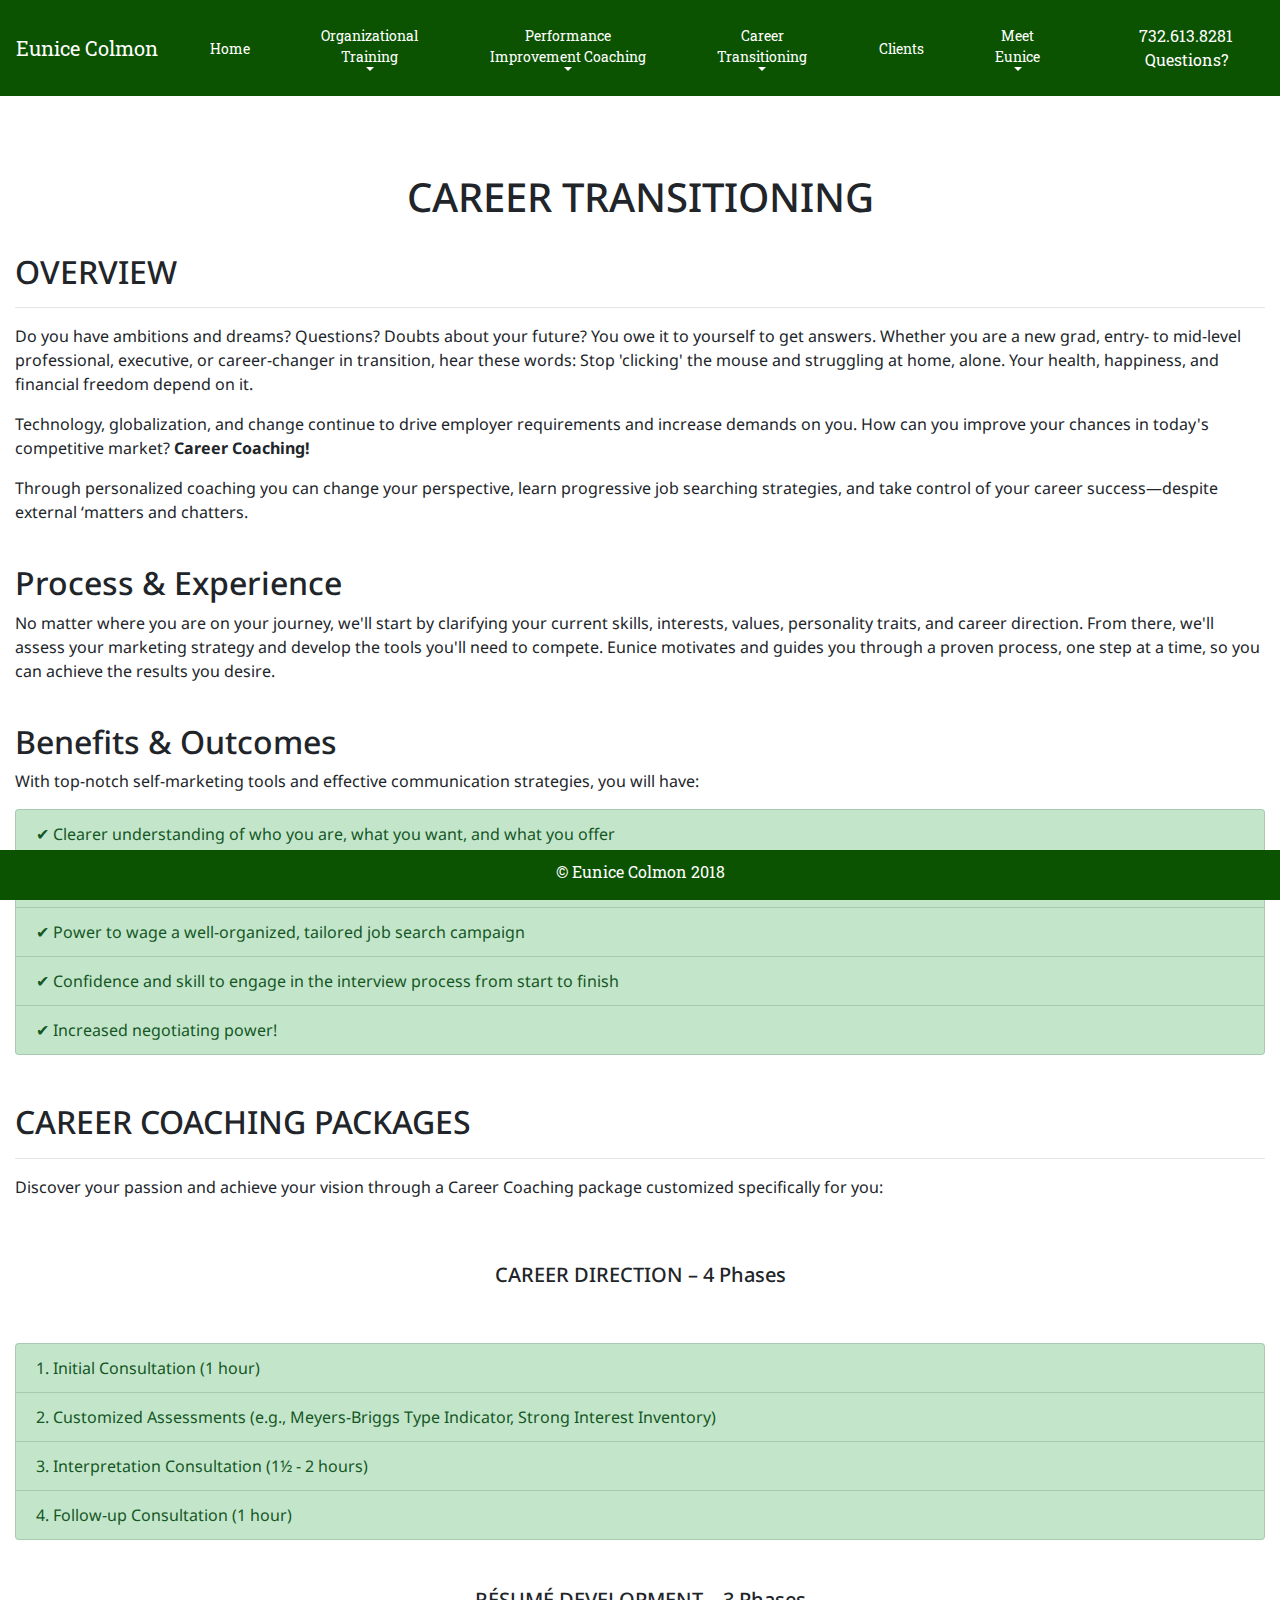
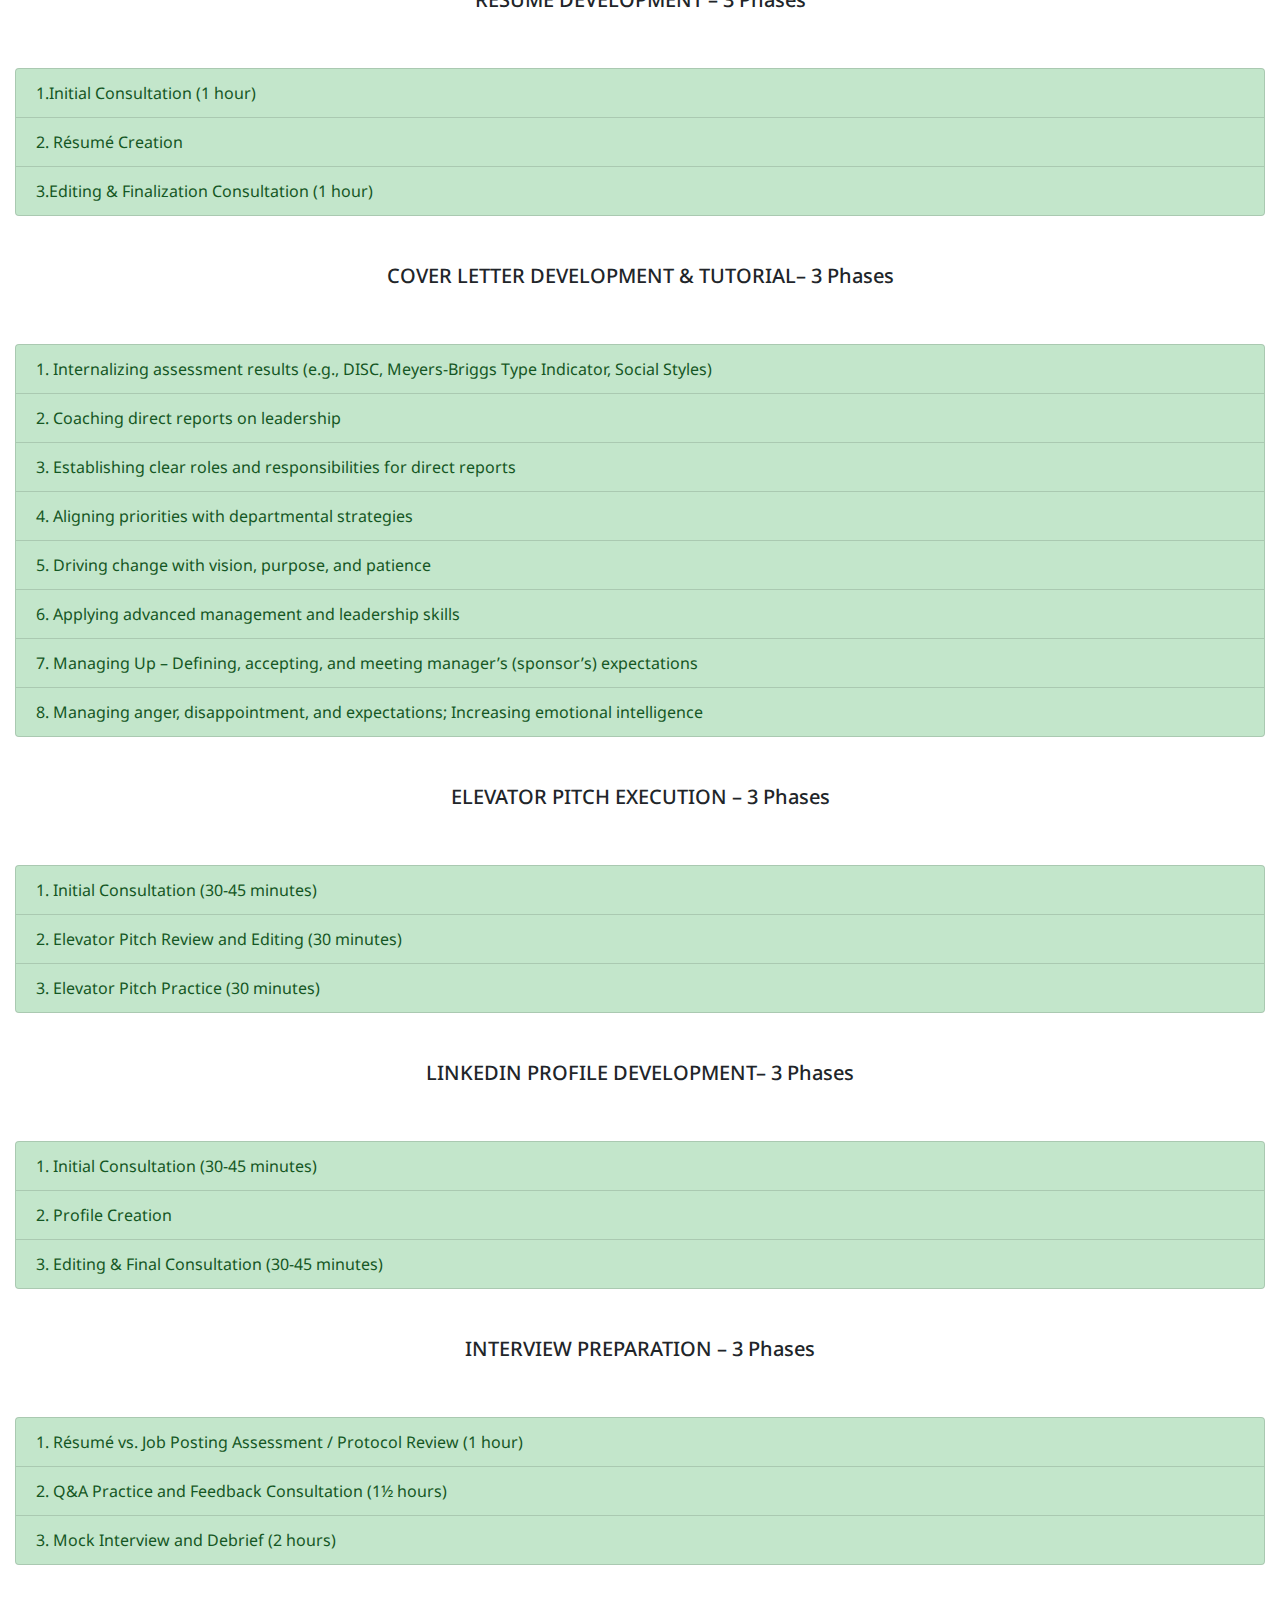
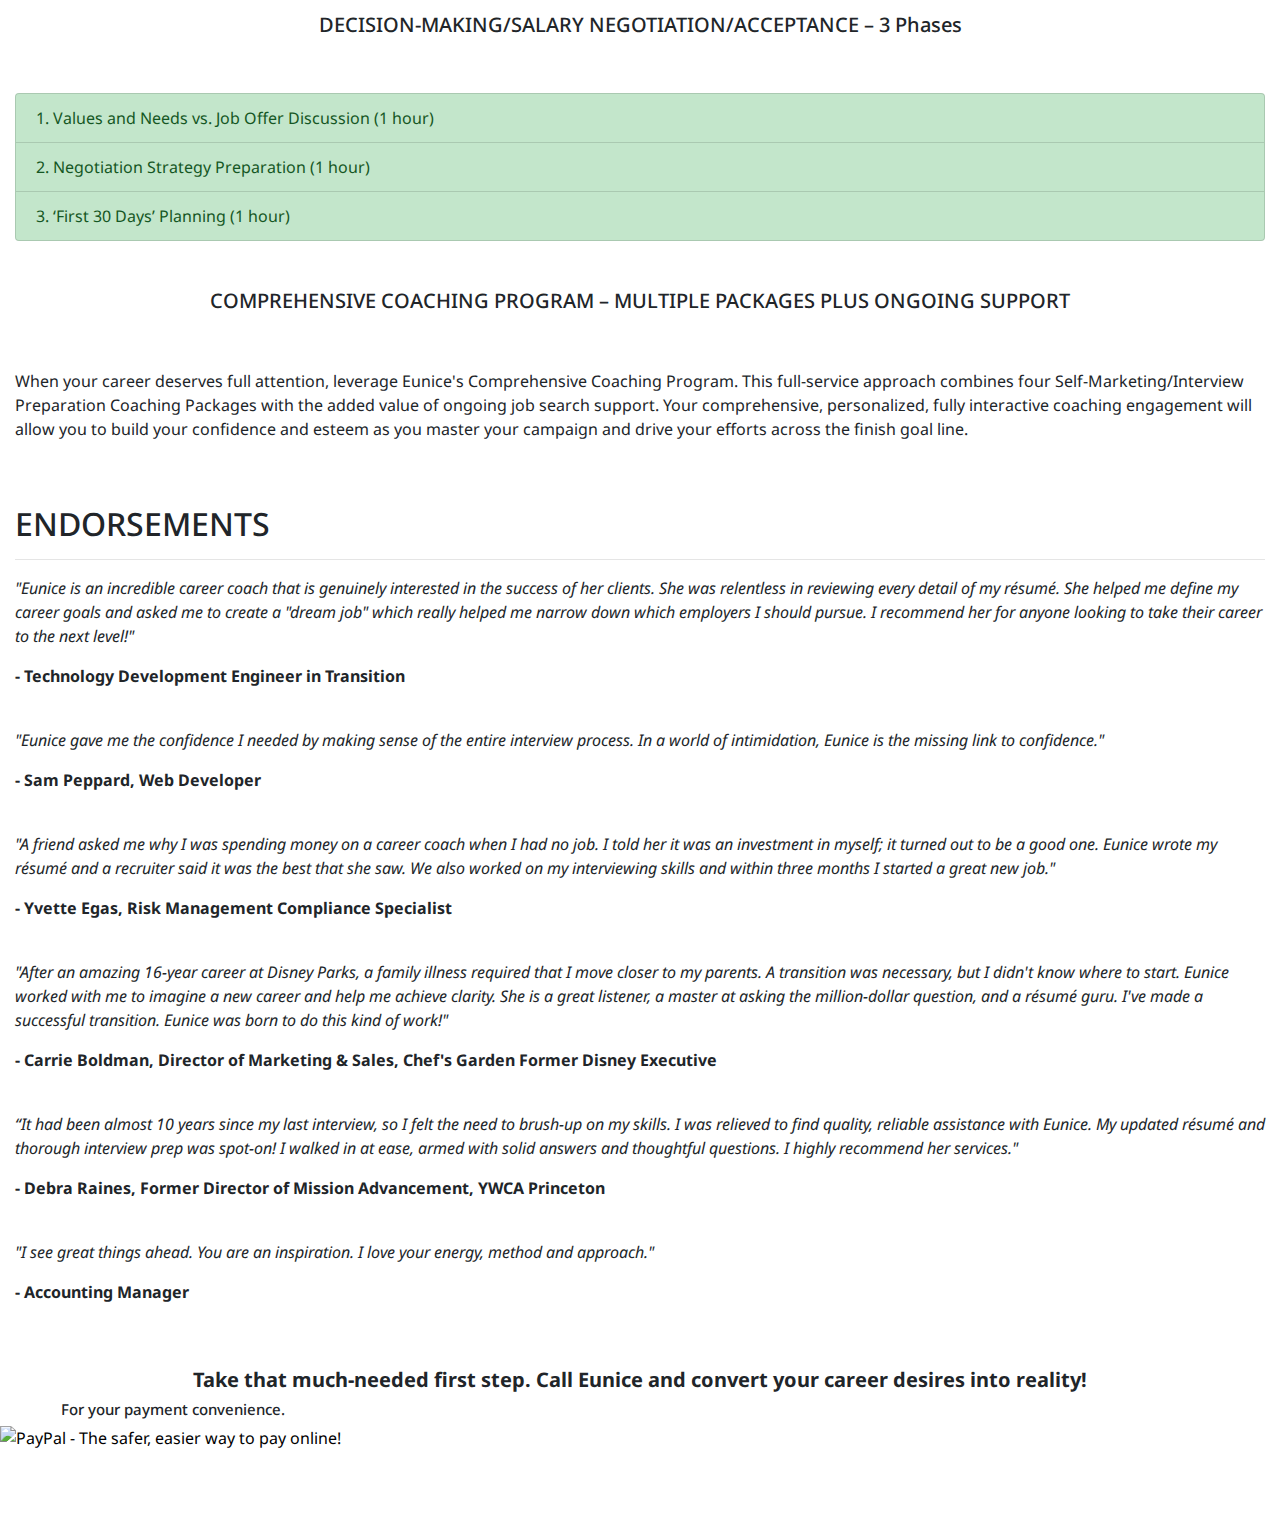
==== career.html @ 2664f17f "add files via upload" ====
<!DOCTYPE html>
<html>

<head>
    <meta charset="utf-8" />
    <meta http-equiv="X-UA-Compatible" content="IE=edge">
    <title>Eunice Colmon</title>
    <meta name="viewport" content="width=device-width, initial-scale=1">
    <link href="https://fonts.googleapis.com/css?family=Noto+Sans" rel="stylesheet">
    <link href="https://fonts.googleapis.com/css?family=Roboto+Slab" rel="stylesheet">
    <link rel="stylesheet" href="https://maxcdn.bootstrapcdn.com/bootstrap/4.0.0/css/bootstrap.min.css" integrity="sha384-Gn5384xqQ1aoWXA+058RXPxPg6fy4IWvTNh0E263XmFcJlSAwiGgFAW/dAiS6JXm"
        crossorigin="anonymous">
    <link rel="stylesheet" type="text/css" media="screen" href="styles/css/application.css" />
    <script src="https://ajax.googleapis.com/ajax/libs/jquery/1.12.4/jquery.min.js"></script>
    <script src="https://code.jquery.com/jquery-3.2.1.slim.min.js" integrity="sha384-KJ3o2DKtIkvYIK3UENzmM7KCkRr/rE9/Qpg6aAZGJwFDMVNA/GpGFF93hXpG5KkN"
        crossorigin="anonymous"></script>
    <script src="https://cdnjs.cloudflare.com/ajax/libs/popper.js/1.12.9/umd/popper.min.js" integrity="sha384-ApNbgh9B+Y1QKtv3Rn7W3mgPxhU9K/ScQsAP7hUibX39j7fakFPskvXusvfa0b4Q"
        crossorigin="anonymous"></script>
    <script src="https://maxcdn.bootstrapcdn.com/bootstrap/4.0.0/js/bootstrap.min.js" integrity="sha384-JZR6Spejh4U02d8jOt6vLEHfe/JQGiRRSQQxSfFWpi1MquVdAyjUar5+76PVCmYl"
        crossorigin="anonymous"></script>
</head>

<body>
    <header>
        <div class="navigation">
            <nav class="navbar navbar-expand-sm">
                <!-- Brand -->
                <a class="navbar-brand" href="index.html">Eunice Colmon</a>
            
                <!-- Links -->
                <ul class="navbar-nav">
                    <li class="nav-item">
                        <a class="nav-link" href="index.html">Home</a>
                    </li>
                    <li class="nav-item dropdown">
                        <a class="nav-link dropdown-toggle" href="#" id="navbardrop" data-toggle="dropdown">
                            Organizational
                            <br>Training
                        </a>
                        <div class="dropdown-menu">
                            <a class="dropdown-item" href="training.html#overview">Overview</a>
                            <a class="dropdown-item" href="training.html#workshops">Workshops</a>
                            <a class="dropdown-item" href="training.html#endorsements">Endorsements</a>
                        </div>
                    </li>
            
                    <!-- Dropdown -->
                    <li class="nav-item dropdown">
                        <a class="nav-link dropdown-toggle" href="#" id="navbardrop" data-toggle="dropdown">
                            Performance
                            <br>Improvement Coaching
                        </a>
                        <div class="dropdown-menu">
                            <a class="dropdown-item" href="coaching.html#overview">Overview</a>
                            <a class="dropdown-item" href="coaching.html#programs">Programs</a>
                            <a class="dropdown-item" href="coaching.html#endorsements">Endorsements</a>
                        </div>
                    </li>
                    <li class="nav-item dropdown">
                        <a class="nav-link dropdown-toggle" href="#" id="navbardrop" data-toggle="dropdown">
                            Career
                            <br>Transitioning
                        </a>
                        <div class="dropdown-menu">
                            <a class="dropdown-item" href="career.html#overview">Overview</a>
                            <a class="dropdown-item" href="career.html#packages">Packages</a>
                            <a class="dropdown-item" href="career.html#endorsements">Endorsements</a>
                        </div>
                    </li>
                    <li class="nav-item">
                        <a class="nav-link" href="clients.html#overview">Clients</a>
                    </li>
                    <li class="nav-item dropdown">
                        <a class="nav-link dropdown-toggle" href="#" id="navbardrop" data-toggle="dropdown">
                            Meet
                            <br>Eunice
                        </a>
                        <div class="dropdown-menu">
                            <a class="dropdown-item" href="eunice.html#overview">Vision</a>
                            <a class="dropdown-item" href="eunice.html#mission">Mission</a>
                            <a class="dropdown-item" href="eunice.html#bio">Bio</a>
                        </div>
                    </li>
                </ul>
            </nav>
            <div class="header-contact">
                <a href="tel:732.613.8281">732.613.8281</a>
                <a href="mailto:inspire@eunicecolmon.com">Questions?</a>
            </div>
        </div>
    </header>
    <div class="content content--small-margin">
        <div class="container">
            <div class="row">
                <div class="col-sm-12">
                    <div id="overview"></div>
                    <br>
                    <br>
                    <h1 class="text-center">CAREER TRANSITIONING</h1>
                    <br>
                    <h2>OVERVIEW</h2>
                    <hr>
                    <p>Do you have ambitions and dreams? Questions? Doubts about your future? You owe it to yourself to get answers. Whether you
                    are a new grad, entry- to mid-level professional, executive, or career-changer in transition, hear these words: Stop 'clicking'
                    the mouse and struggling at home, alone. Your health, happiness, and financial freedom depend on it.</p>
                    <p>Technology, globalization, and change continue to drive employer requirements and increase demands on you. How can you improve
                    your chances in today's competitive market? <strong>Career Coaching!</strong></p>
                    <p>Through personalized coaching you can change your perspective, learn progressive job searching strategies, and take control
                    of your career success—despite external ‘matters and chatters.</p>
                    <br>
                    <h2>Process & Experience</h2>
                    <p>No matter where you are on your journey, we'll start by clarifying your current skills, interests, values, personality traits,
                    and career direction. From there, we'll assess your marketing strategy and develop the tools you'll need to compete. Eunice motivates and guides you through a proven process, one step at a time, so you can achieve the results you desire.</p>
                    <br>
                    <h2>Benefits & Outcomes</h2>
                    <p>With top-notch self-marketing tools and effective communication strategies, you will have:</p>
                    <ul class="list-group">
                        <li class="list-group-item list-group-item-success">&#10004; Clearer understanding of who you are, what you want, and what you offer</li>
                        <li class="list-group-item list-group-item-success">&#10004; Ability to distinguish yourself from other candidates</li>
                        <li class="list-group-item list-group-item-success">&#10004; Power to wage a well-organized, tailored job search campaign</li>
                        <li class="list-group-item list-group-item-success">&#10004; Confidence and skill to engage in the interview process from start to finish</li>
                        <li class="list-group-item list-group-item-success">&#10004; Increased negotiating power!</li>
                    </ul>
                    <br>
                    <br>
                    <h2 id="packages">CAREER COACHING PACKAGES</h2>
                    <hr>
                    <p>Discover your passion and achieve your vision through a Career Coaching package customized specifically for you:</p>
                    <br>
                    <br>
                    <h5 class="text-center">
                        CAREER DIRECTION – 4 Phases
                    </h5>
                    <br>
                    <br>
                    <ol class="list-group">
                        <li class="list-group-item  list-group-item-success">1. Initial Consultation (1 hour)</li>
                        <li class="list-group-item  list-group-item-success">2. Customized Assessments (e.g., Meyers-Briggs Type Indicator, Strong Interest Inventory)</li>
                        <li class="list-group-item  list-group-item-success">3. Interpretation Consultation (1½ - 2 hours)</li>
                        <li class="list-group-item  list-group-item-success">4. Follow-up Consultation (1 hour)</li>
                    </ol>
                    <br>
                    <br>

                    <h5 class="text-center">
                        RÉSUMÉ DEVELOPMENT – 3 Phases
                    </h5>
                    <br>
                    <br>
                    <ol class="list-group">
                        <li class="list-group-item  list-group-item-success">1.Initial Consultation (1 hour)</li>
                        <li class="list-group-item  list-group-item-success">2. Résumé Creation</li>
                        <li class="list-group-item  list-group-item-success">3.Editing & Finalization Consultation (1 hour)</li>
                    </ol>
                    <br>
                    <br>
                    <h5 class="text-center">
                        COVER LETTER DEVELOPMENT & TUTORIAL– 3 Phases
                    </h5>
                    <br>
                    <br>
                    <ol class="list-group">
                        <li class="list-group-item  list-group-item-success">1. Internalizing assessment results (e.g., DISC, Meyers-Briggs Type Indicator, Social Styles)</li>
                        <li class="list-group-item  list-group-item-success">2. Coaching direct reports on leadership</li>
                        <li class="list-group-item  list-group-item-success">3. Establishing clear roles and responsibilities for direct reports</li>
                        <li class="list-group-item  list-group-item-success">4. Aligning priorities with departmental strategies</li>
                        <li class="list-group-item  list-group-item-success">5. Driving change with vision, purpose, and patience</li>
                        <li class="list-group-item  list-group-item-success">6. Applying advanced management and leadership skills</li>
                        <li class="list-group-item  list-group-item-success">7. Managing Up – Defining, accepting, and meeting manager’s (sponsor’s) expectations</li>
                        <li class="list-group-item  list-group-item-success">8. Managing anger, disappointment, and expectations; Increasing emotional intelligence</li>
                    </ol>
                    <br>
                    <br>
                    <h5 class="text-center">
                        ELEVATOR PITCH EXECUTION – 3 Phases
                    </h5>
                    <br>
                    <br>
                    <ol class="list-group">
                        <li class="list-group-item  list-group-item-success">1. Initial Consultation (30-45 minutes)</li>
                        <li class="list-group-item  list-group-item-success">2. Elevator Pitch Review and Editing (30 minutes)</li>
                        <li class="list-group-item  list-group-item-success">3. Elevator Pitch Practice (30 minutes)</li>
                    </ol>
                    <br>
                    <br>
                    <h5 class="text-center">
                        LINKEDIN PROFILE DEVELOPMENT– 3 Phases
                    </h5>
                    <br>
                    <br>
                    <ol class="list-group">
                        <li class="list-group-item  list-group-item-success">1. Initial Consultation (30-45 minutes)</li>
                        <li class="list-group-item  list-group-item-success">2. Profile Creation</li>
                        <li class="list-group-item  list-group-item-success">3. Editing & Final Consultation (30-45 minutes)</li>
                    </ol>
                    <br>
                    <br>
                    <h5 class="text-center">
                        INTERVIEW PREPARATION – 3 Phases
                    </h5>
                    <br>
                    <br>
                    <ol class="list-group">
                        <li class="list-group-item  list-group-item-success">1. Résumé vs. Job Posting Assessment / Protocol Review (1 hour)</li>
                        <li class="list-group-item  list-group-item-success">2. Q&A Practice and Feedback Consultation (1½ hours)</li>
                        <li class="list-group-item  list-group-item-success">3. Mock Interview and Debrief (2 hours)</li>
                    </ol>
                    <br>
                    <br>
                    <h5 class="text-center">
                        DECISION-MAKING/SALARY NEGOTIATION/ACCEPTANCE – 3 Phases
                    </h5>
                    <br>
                    <br>
                    <ol class="list-group">
                        <li class="list-group-item  list-group-item-success">1. Values and Needs vs. Job Offer Discussion (1 hour)</li>
                        <li class="list-group-item  list-group-item-success">2. Negotiation Strategy Preparation (1 hour)</li>
                        <li class="list-group-item  list-group-item-success">3. ‘First 30 Days’ Planning (1 hour)</li>
                    </ol>
                    <br>
                    <br>
                    <h5 class="text-center">
                        COMPREHENSIVE COACHING PROGRAM – MULTIPLE PACKAGES PLUS ONGOING SUPPORT
                    </h5>
                    <br>
                    <br>
                    <p>When your career deserves full attention, leverage Eunice's Comprehensive Coaching Program. This full-service approach combines
                    four Self-Marketing/Interview Preparation Coaching Packages with the added value of ongoing job search support. Your comprehensive, personalized, fully interactive coaching engagement will allow you to build your confidence and esteem as you
                    master your campaign and drive your efforts across the finish goal line.</p>
                    <br>
                    <br>

                    <h2 id="endorsements">ENDORSEMENTS</h2>
                    <hr>

                    <p>
                        <em>"Eunice is an incredible career coach that is genuinely interested in the success of her clients. She was relentless in reviewing
                        every detail of my résumé. She helped me define my career goals and asked me to create a "dream job" which really helped
                        me narrow down which employers I should pursue. I recommend her for anyone looking to take their career to the next level!"</em>
                    </p>
                    <p>
                        <strong>- Technology Development Engineer in Transition</strong>
                    </p>
                    <br>

                    <p>
                        <em>"Eunice gave me the confidence I needed by making sense of the entire interview process. In a world of intimidation, Eunice
                        is the missing link to confidence."</em>
                    </p>
                    <p>
                        <strong>- Sam Peppard, Web Developer</strong>
                    </p>
                    <br>

                    <p>
                        <em>"A friend asked me why I was spending money on a career coach when I had no job. I told her it was an investment in myself;
                        it turned out to be a good one. Eunice wrote my résumé and a recruiter said it was the best that she saw. We also worked
                        on my interviewing skills and within three months I started a great new job."</em>
                    </p>
                    <p>
                        <strong>- Yvette Egas, Risk Management Compliance Specialist</strong>
                    </p>
                    <br>

                    <p>
                        <em>"After an amazing 16-year career at Disney Parks, a family illness required that I move closer to my parents. A transition
                        was necessary, but I didn't know where to start. Eunice worked with me to imagine a new career and help me achieve clarity.
                        She is a great listener, a master at asking the million-dollar question, and a résumé guru. I've made a successful transition.
                        Eunice was born to do this kind of work!"</em>
                    </p>
                    <p>
                        <strong>- Carrie Boldman, Director of Marketing & Sales, Chef's Garden Former Disney Executive</strong>
                    </p>
                    <br>

                    <p>
                        <em>“It had been almost 10 years since my last interview, so I felt the need to brush-up on my skills. I was relieved to find
                        quality, reliable assistance with Eunice. My updated résumé and thorough interview prep was spot-on! I walked in at ease,
                        armed with solid answers and thoughtful questions. I highly recommend her services."</em>
                    </p>
                    <p>
                        <strong>- Debra Raines, Former Director of Mission Advancement, YWCA Princeton</strong>
                    </p>
                    <br>

                    <p>
                        <em>"I see great things ahead. You are an inspiration. I love your energy, method and approach."</em>
                    </p>
                    <p>
                        <strong>- Accounting Manager</strong>
                    </p>
                    <br>
                    <br>
                    <h5 class="text-center"><strong>Take that much-needed first step. Call Eunice and convert your career desires into reality!</strong></h5>
                </div>
                <div class="pay_drop" align="center">
                    <h1 style="font-size:15px;">For your payment convenience.</h1>
                    <div class="paypal" align="center">
                        <form action="https://www.paypal.com/cgi-bin/webscr" method="post" target="_top">
                            <input type="hidden" name="cmd" value="_s-xclick">
                            <input type="hidden" name="hosted_button_id" value="W3XCDJLEFFMPN">
                            <input type="image" src="https://www.paypalobjects.com/en_US/i/btn/btn_buynowCC_LG.gif" border="0" name="submit" alt="PayPal - The safer, easier way to pay online!">
                            <img alt="" border="0" src="https://www.paypalobjects.com/en_US/i/scr/pixel.gif" width="1" height="1">
                        </form>
                    </div>
                </div>
            </div>
        </div>
    </div>
    <footer>
        <p>&copy; Eunice Colmon 2018</p>
    </footer>
</body>

</html>
---- styles/css/application.css ----
body {
  box-sizing: border-box;
  font-family: 'Noto Sans', sans-serif; }

ul {
  list-style-type: none;
  padding: 0; }

.list-group-item--custom {
  list-style: disc;
  margin-left: 20px; }

.content {
  width: 100%;
  margin: 80px auto 80px; }
  @media screen and (min-width: 575px) {
    .content--small-margin {
      margin-top: 165px; } }
  @media screen and (min-width: 769px) {
    .content--small-margin {
      margin-top: 125px; } }

.row {
  -webkit-justify-content: space-between;
  justify-content: space-between; }

@media screen and (min-width: 1200px) {
  .container {
    max-width: 1440px; } }

.card {
  padding: 20px;
  color: #fff; }
  .card .card-title {
    font-size: 21px;
    text-align: center; }

header {
  position: none;
  top: 0;
  width: 100%;
  background-color: #0b5300;
  z-index: 1000; }
  header a {
    color: #fff; }
  header .nav-pills > li > a {
    border-radius: 0; }
  @media screen and (min-width: 576px) {
    header {
      position: fixed; } }

.navigation {
  max-width: 1440px;
  display: flex;
  display: -webkit-flex;
  -webkit-flex-direction: column;
  flex-direction: column;
  justify-content: space-between;
  -webkit-justify-content: space-between;
  margin: 0 auto;
  color: #fff;
  text-align: center; }
  @media screen and (min-width: 576px) {
    .navigation {
      -webkit-flex-direction: row;
      flex-direction: row; } }

.navbar {
  -webkit-flex-direction: column;
  flex-direction: column;
  width: 100%;
  font-family: 'Roboto Slab', serif; }
  .navbar ul {
    -webkit-padding-start: 0; }
  .navbar a:hover, .navbar a:active {
    color: #fff; }
  .navbar .navbar-nav {
    width: 100%; }
  .navbar .nav-item {
    display: flex;
    display: -webkit-flex;
    justify-content: center;
    -webkit-justify-content: center;
    flex-direction: column;
    -webkit-flex-direction: column;
    text-align: center; }
  @media screen and (min-width: 769px) {
    .navbar {
      -webkit-flex-direction: row;
      flex-direction: row;
      font-size: 14px; } }

@media screen and (min-width: 576px) {
  .navbar-expand-sm .navbar-nav {
    justify-content: space-around;
    -webkit-justify-content: space-around; } }

.navbar-brand {
  margin-right: 0;
  font-family: 'Roboto Slab', serif; }
  @media screen and (min-width: 769px) {
    .navbar-brand {
      margin-right: 1rem; } }

a.dropdown-item:hover {
  color: #333; }

.dropdown-toggle::after {
  display: block;
  margin: 0 auto; }

.header-contact {
  margin: 24px 0;
  font-size: 16px;
  font-family: 'Roboto Slab', serif; }
  .header-contact a {
    padding: 0 10px; }
    .header-contact a:hover {
      color: #fff; }

.slider {
  margin-top: 0; }
  .slider .carousel-caption h3 {
    font-size: 40px;
    font-family: 'Roboto Slab', serif;
    color: #fff;
    text-shadow: 2px 2px #000; }
  .slider .carousel-caption p {
    text-shadow: 2px 2px #000; }
  .slider .carousel-item img {
    width: 100%; }
  .slider .slider-image {
    display: none; }
  @media screen and (min-width: 576px) {
    .slider {
      margin-top: 40px; }
      .slider .carousel-caption h3 {
        font-size: 80px; } }
  @media screen and (min-width: 768px) {
    .slider .slider-image {
      display: block; }
    .slider .slider-image-mobile {
      display: none; } }

footer {
  position: fixed;
  bottom: 0;
  width: 100%;
  height: 50px;
  text-align: center;
  font-family: 'Roboto Slab', serif;
  background-color: #0b5300;
  color: #fff; }
  footer p {
    margin: 0;
    padding: 10px 0; }

/*# sourceMappingURL=application.css.map */
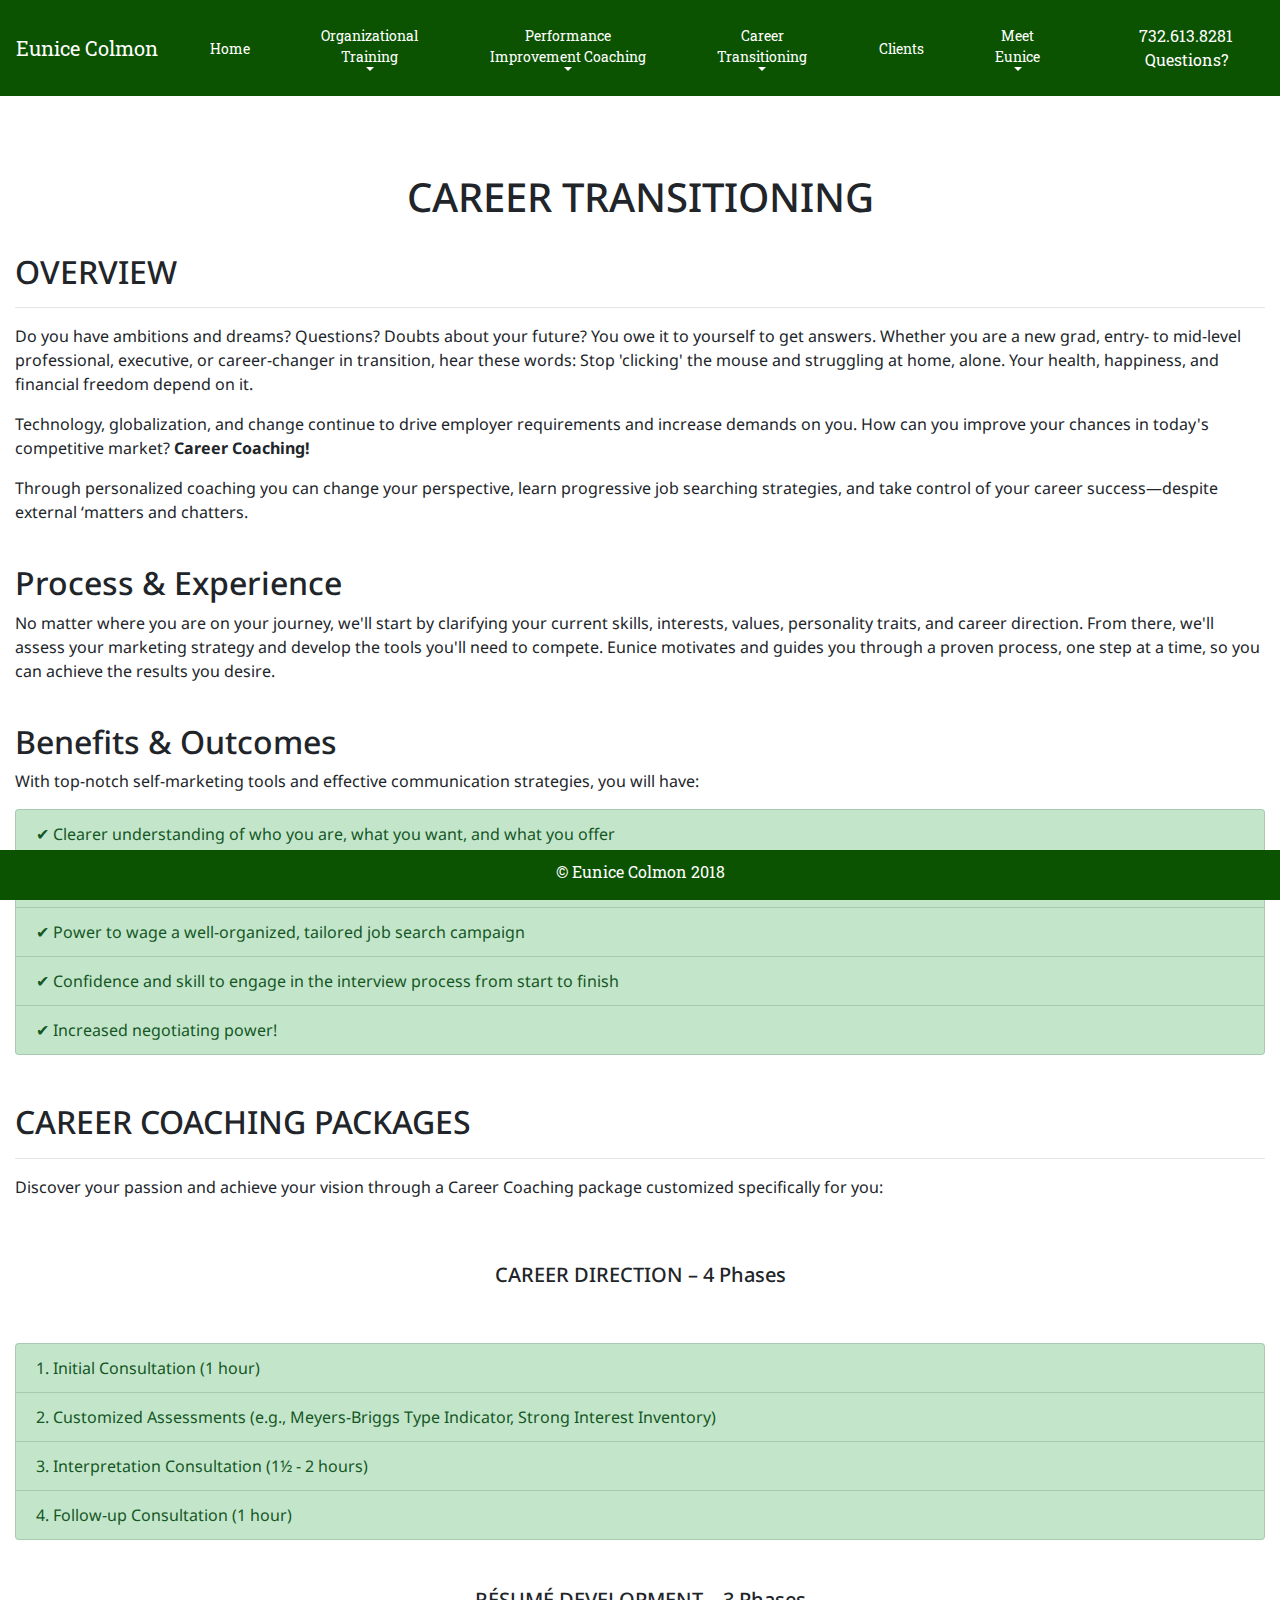
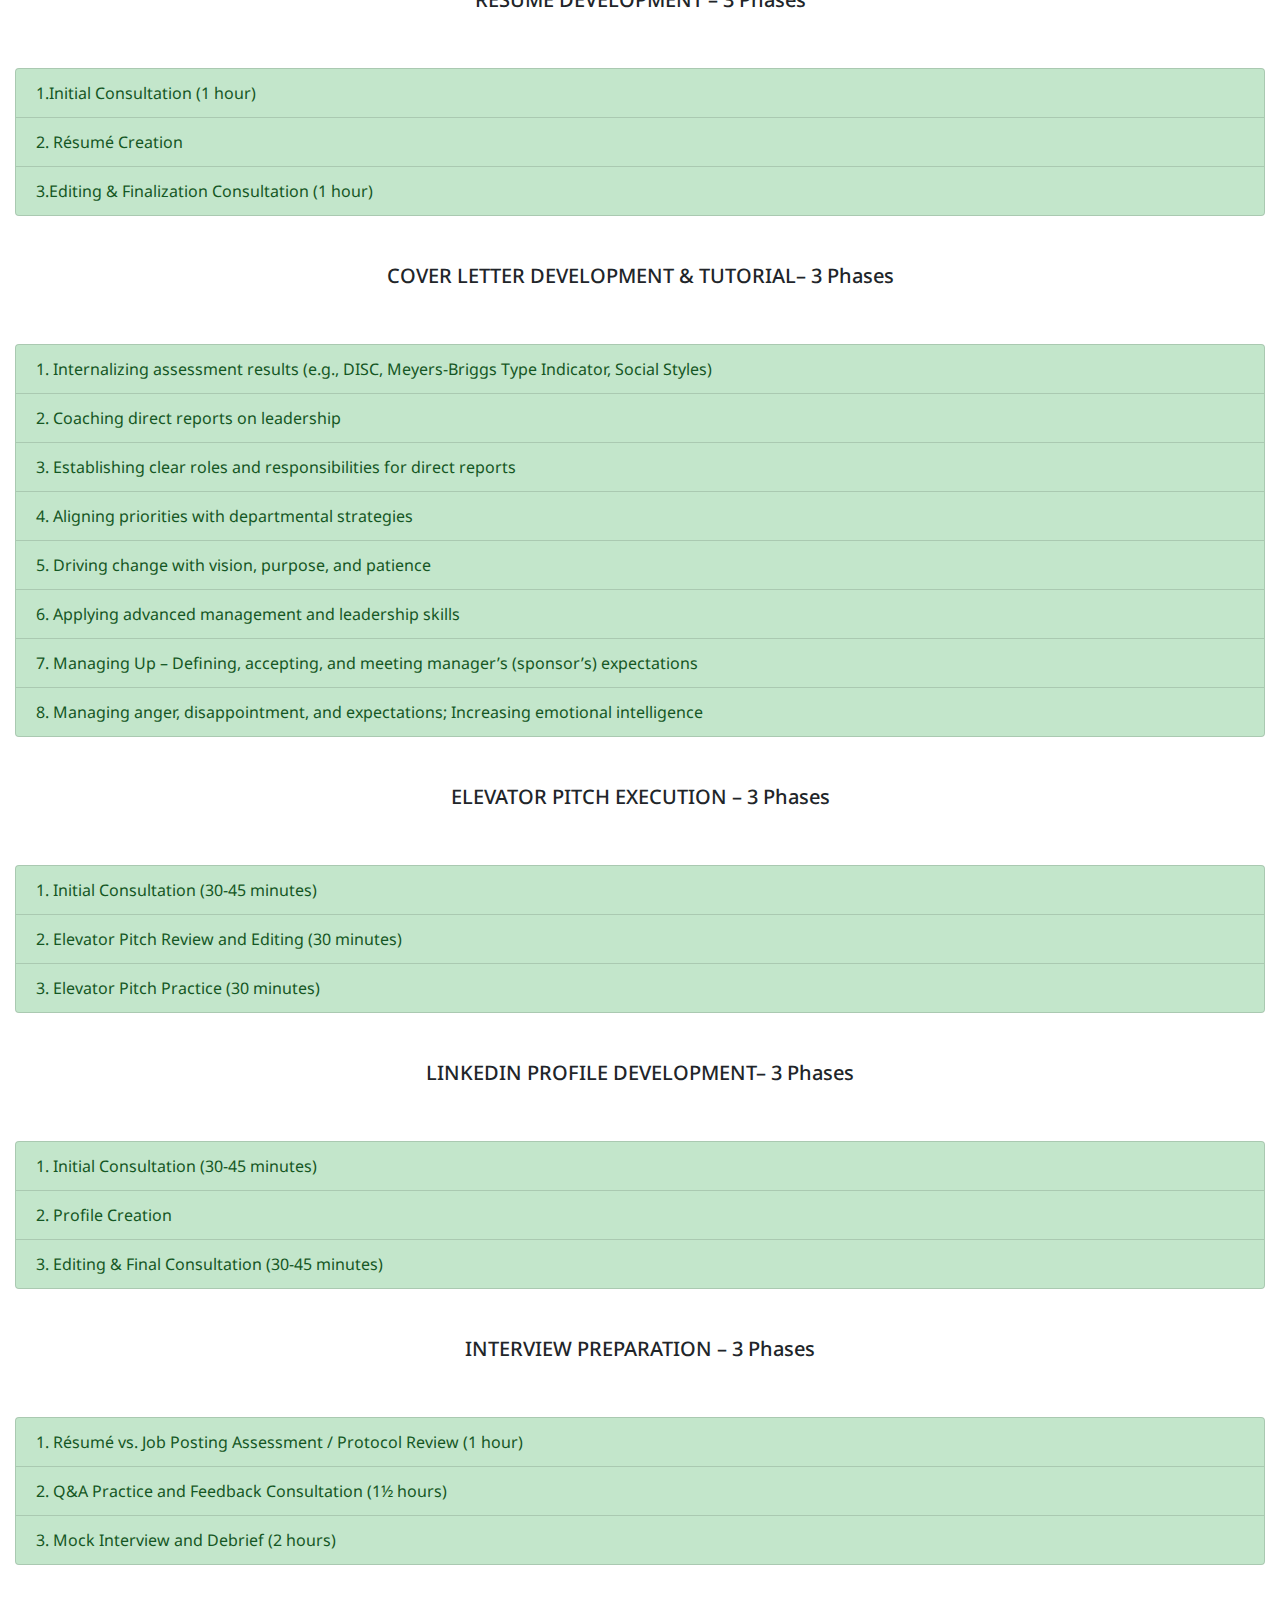
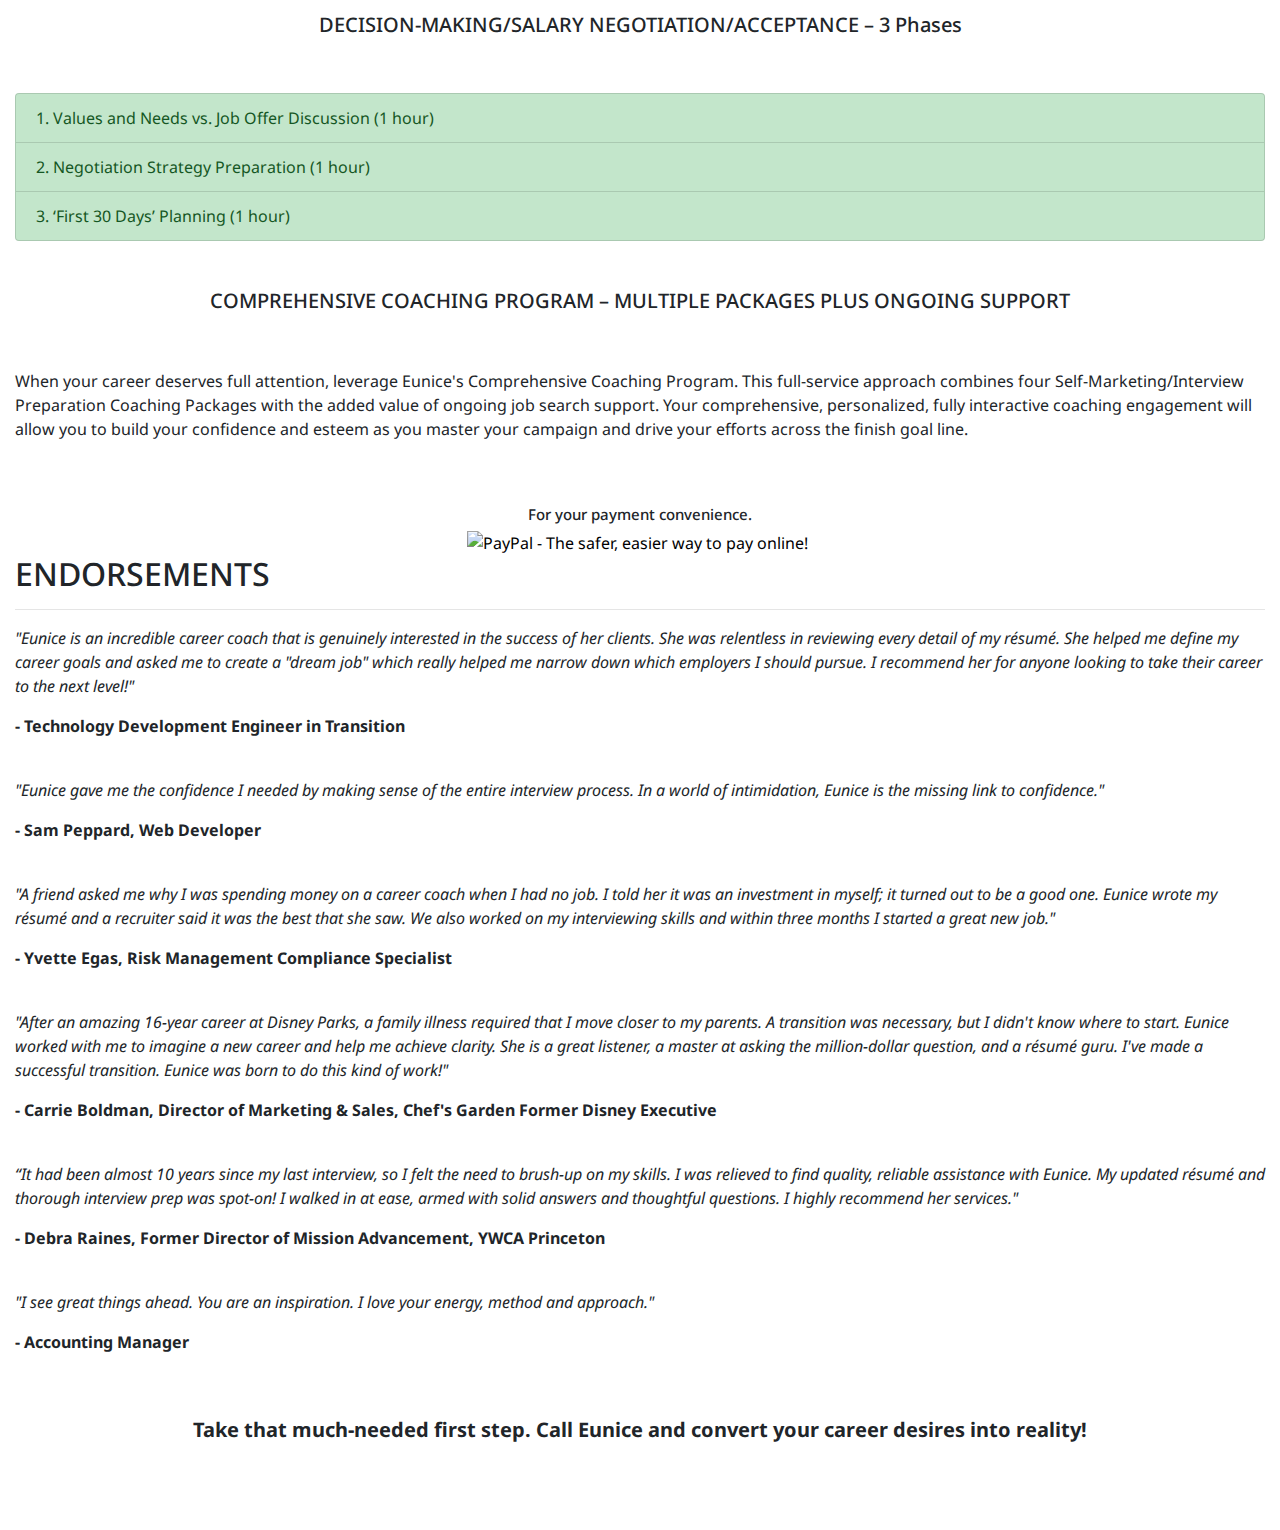
==== commit 3f096bb9: "add files via upload" ====
--- a/career.html
+++ b/career.html
@@ -230,6 +230,18 @@
                     <br>
                     <br>
 
+                    <div class="pay_drop" align="center">
+                        <h1 style="font-size:15px;">For your payment convenience.</h1>
+                        <div class="paypal" align="center">
+                            <form action="https://www.paypal.com/cgi-bin/webscr" method="post" target="_top">
+                                <input type="hidden" name="cmd" value="_s-xclick">
+                                <input type="hidden" name="hosted_button_id" value="W3XCDJLEFFMPN">
+                                <input type="image" src="https://www.paypalobjects.com/en_US/i/btn/btn_buynowCC_LG.gif" border="0" name="submit" alt="PayPal - The safer, easier way to pay online!">
+                                <img alt="" border="0" src="https://www.paypalobjects.com/en_US/i/scr/pixel.gif" width="1" height="1">
+                            </form>
+                        </div>
+                    </div>
+
                     <h2 id="endorsements">ENDORSEMENTS</h2>
                     <hr>
 
@@ -292,17 +304,6 @@
                     <br>
                     <br>
                     <h5 class="text-center"><strong>Take that much-needed first step. Call Eunice and convert your career desires into reality!</strong></h5>
-                </div>
-                <div class="pay_drop" align="center">
-                    <h1 style="font-size:15px;">For your payment convenience.</h1>
-                    <div class="paypal" align="center">
-                        <form action="https://www.paypal.com/cgi-bin/webscr" method="post" target="_top">
-                            <input type="hidden" name="cmd" value="_s-xclick">
-                            <input type="hidden" name="hosted_button_id" value="W3XCDJLEFFMPN">
-                            <input type="image" src="https://www.paypalobjects.com/en_US/i/btn/btn_buynowCC_LG.gif" border="0" name="submit" alt="PayPal - The safer, easier way to pay online!">
-                            <img alt="" border="0" src="https://www.paypalobjects.com/en_US/i/scr/pixel.gif" width="1" height="1">
-                        </form>
-                    </div>
                 </div>
             </div>
         </div>
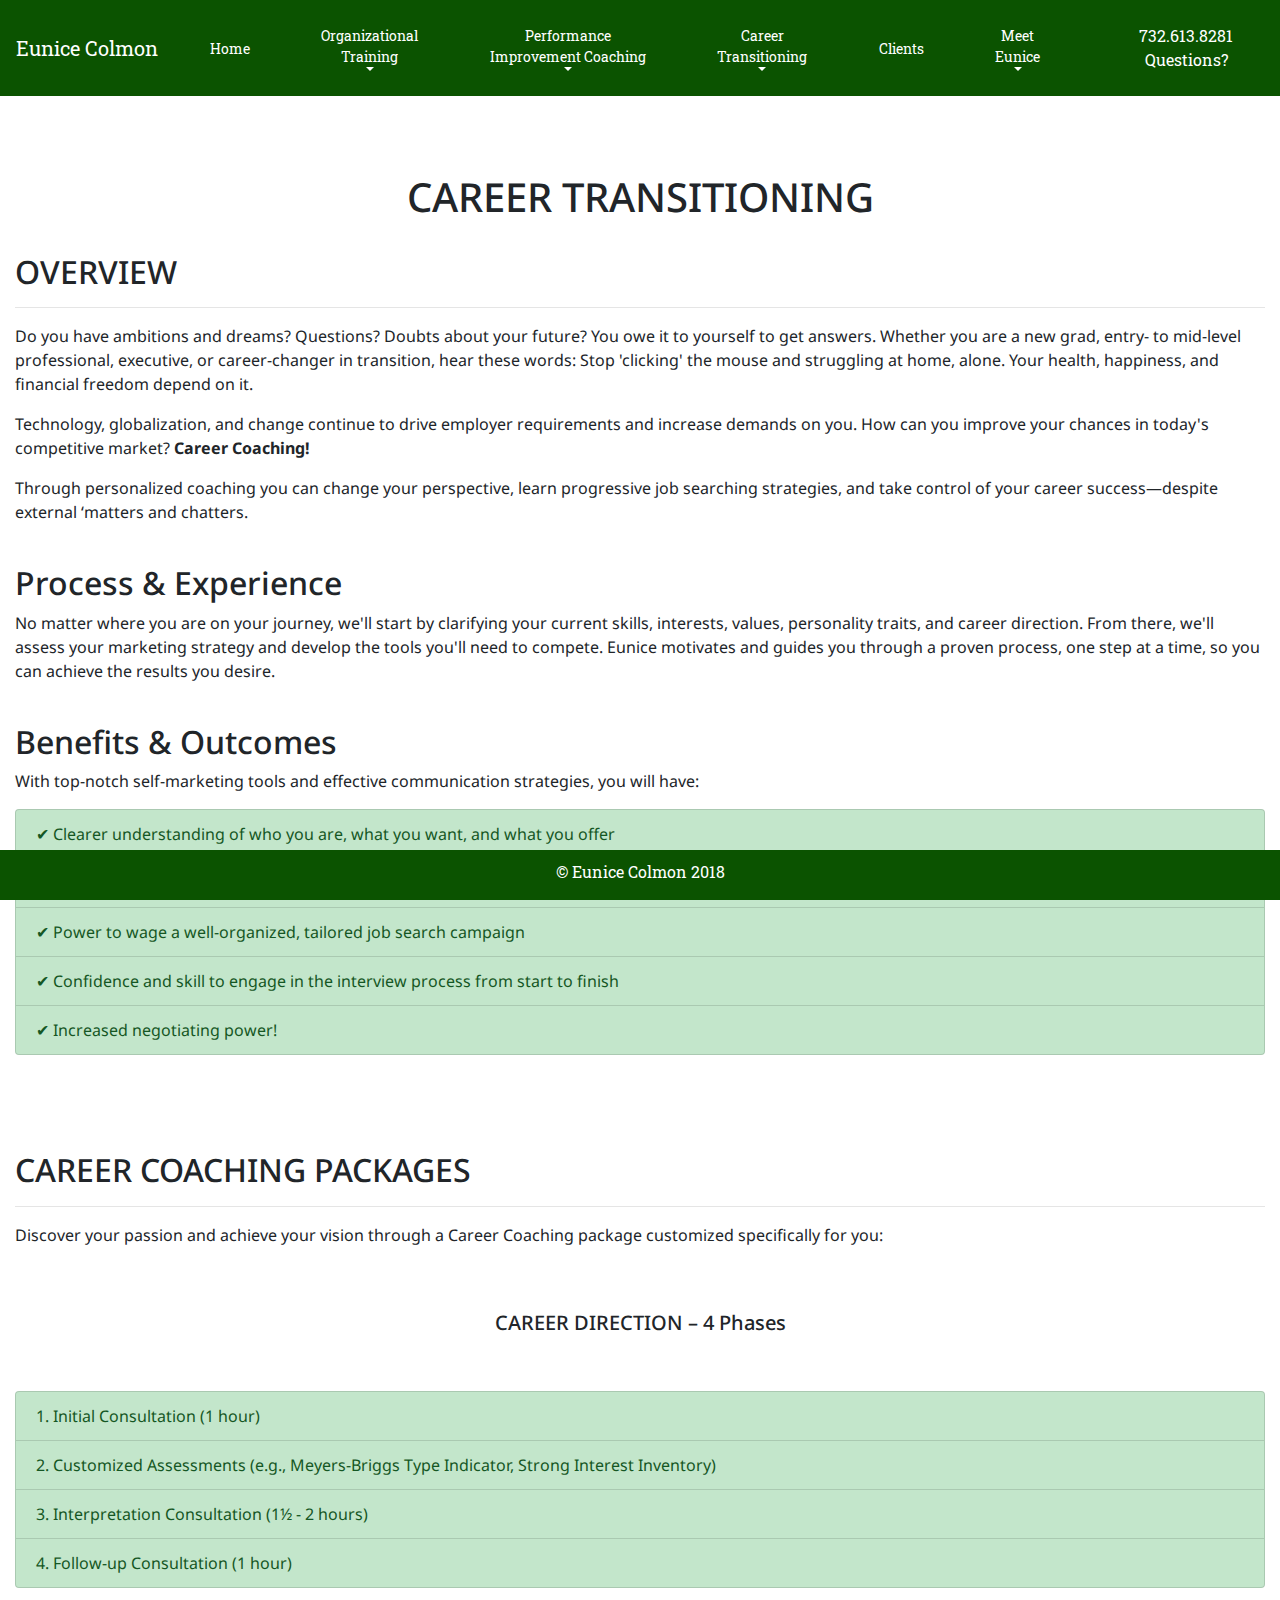
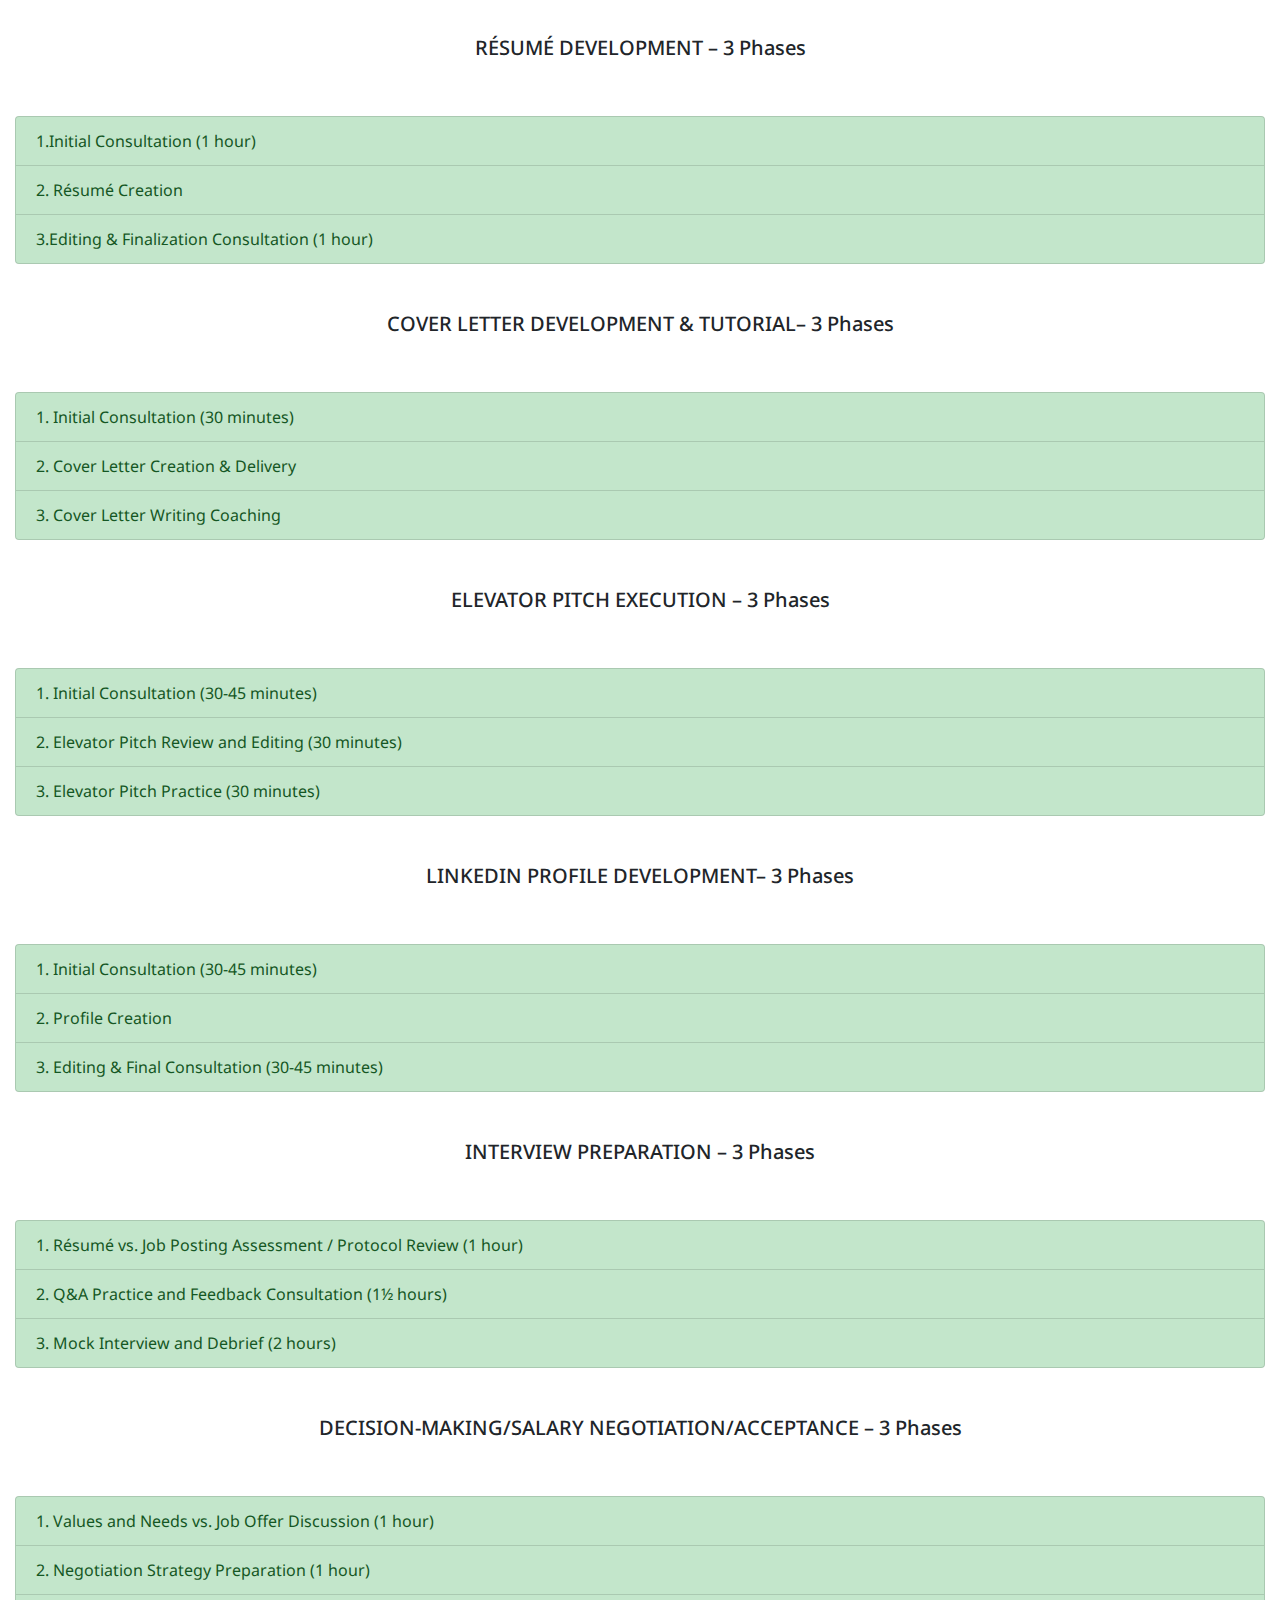
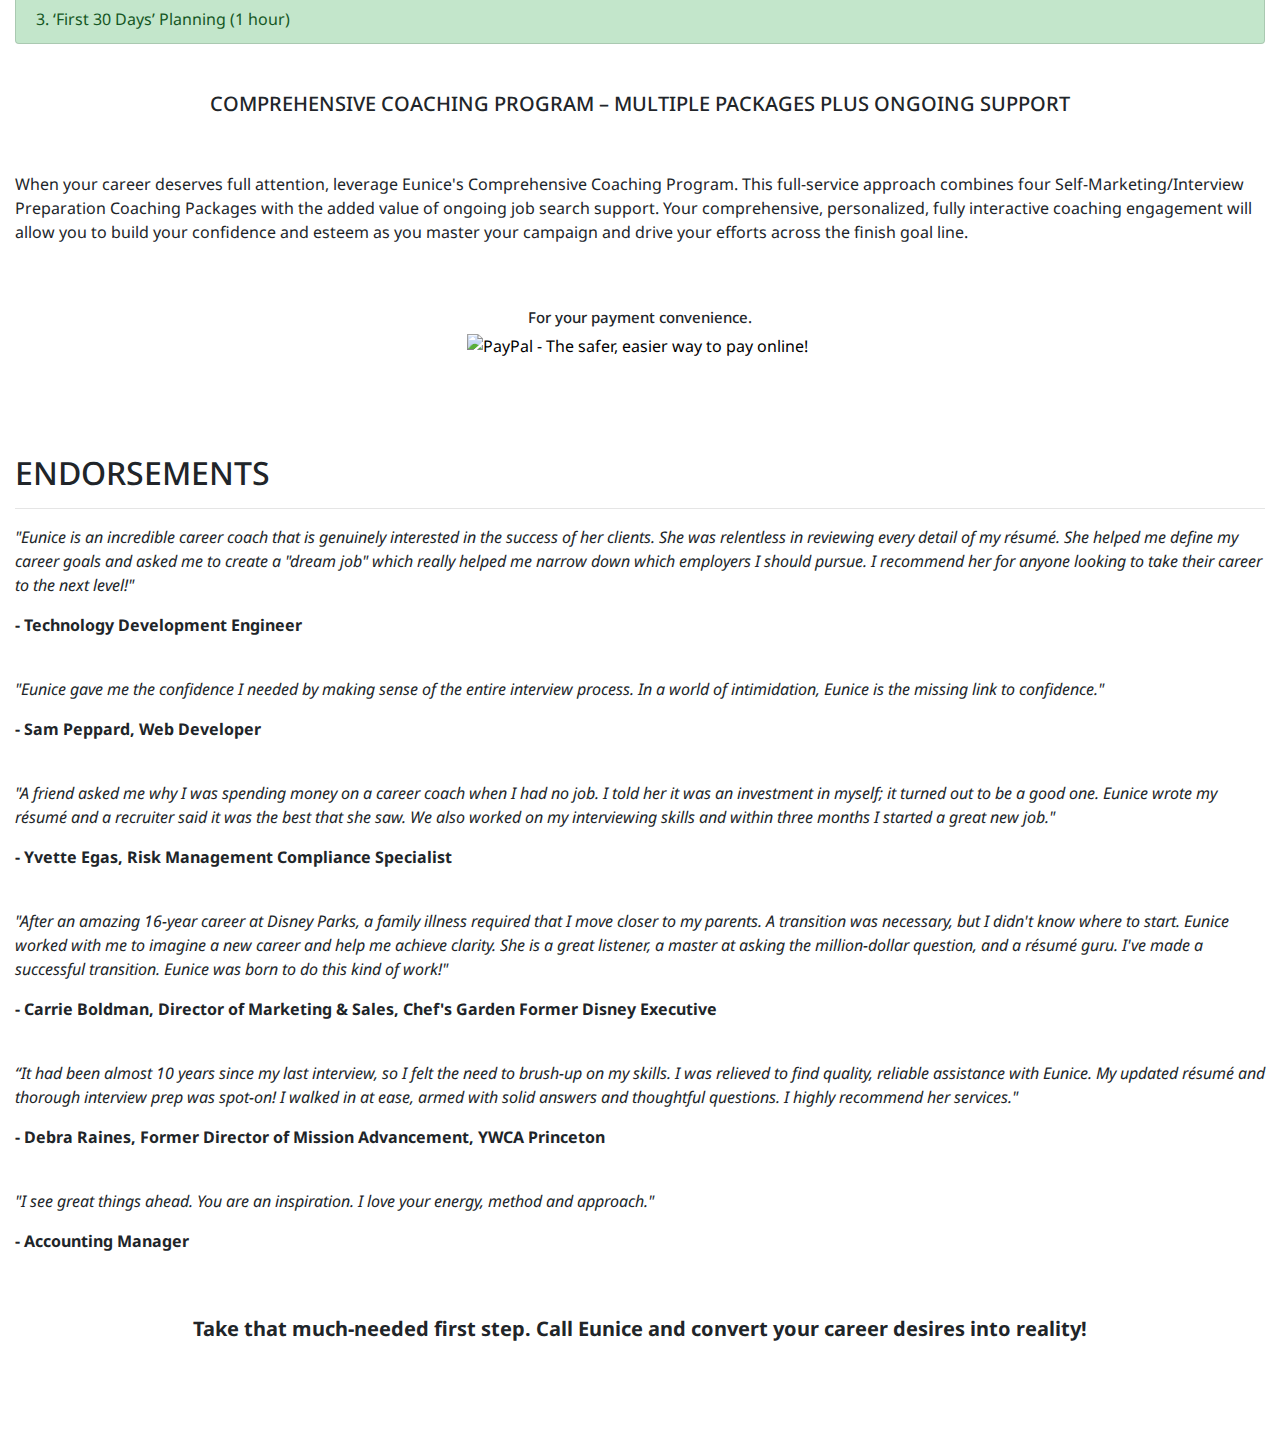
==== commit 1d3da0c7: "fix navigation on header" ====
--- a/career.html
+++ b/career.html
@@ -22,11 +22,82 @@
 
 <body>
     <header>
-        <div class="navigation">
+        <div class="navigation--mobile">
+            <nav class="navbar navbar-toggleable-md navbar-light bg-faded">
+                <button class="navbar-toggler navbar-toggler-right collapsed" type="button" data-toggle="collapse" data-target="#navbarNavDropdown"
+                    aria-controls="navbarNavDropdown" aria-expanded="false" aria-label="Toggle navigation">
+                    <span class="navbar-toggler-icon"></span>
+                </button>
+                <a class="navbar-brand" href="#">Eunice Colmon</a>
+                <div class="navbar-collapse collapse" id="navbarNavDropdown" aria-expanded="false" style="">
+                    <ul class="navbar-nav">
+                        <li class="nav-item">
+                            <a class="nav-link" href="index.html">Home</a>
+                        </li>
+                        <li class="nav-item dropdown">
+                            <a class="nav-link dropdown-toggle" href="#" id="navbardrop" data-toggle="dropdown">
+                                Organizational
+                                <br>Training
+                            </a>
+                            <div class="dropdown-menu">
+                                <a class="dropdown-item" href="training.html#overview">Overview</a>
+                                <a class="dropdown-item" href="training.html#workshops">Workshops</a>
+                                <a class="dropdown-item" href="training.html#endorsements">Endorsements</a>
+                            </div>
+                        </li>
+        
+                        <!-- Dropdown -->
+                        <li class="nav-item dropdown">
+                            <a class="nav-link dropdown-toggle" href="#" id="navbardrop" data-toggle="dropdown">
+                                Performance
+                                <br>Improvement Coaching
+                            </a>
+                            <div class="dropdown-menu">
+                                <a class="dropdown-item" href="coaching.html#overview">Overview</a>
+                                <a class="dropdown-item" href="coaching.html#programs">Programs</a>
+                                <a class="dropdown-item" href="coaching.html#endorsements">Endorsements</a>
+                            </div>
+                        </li>
+                        <li class="nav-item dropdown">
+                            <a class="nav-link dropdown-toggle" href="#" id="navbardrop" data-toggle="dropdown">
+                                Career
+                                <br>Transitioning
+                            </a>
+                            <div class="dropdown-menu">
+                                <a class="dropdown-item" href="career.html#overview">Overview</a>
+                                <a class="dropdown-item" href="career.html#packages">Packages</a>
+                                <a class="dropdown-item" href="career.html#endorsements">Endorsements</a>
+                            </div>
+                        </li>
+                        <li class="nav-item">
+                            <a class="nav-link" href="clients.html#overview">Clients</a>
+                        </li>
+                        <li class="nav-item dropdown">
+                            <a class="nav-link dropdown-toggle" href="#" id="navbardrop" data-toggle="dropdown">
+                                Meet
+                                <br>Eunice
+                            </a>
+                            <div class="dropdown-menu">
+                                <a class="dropdown-item" href="eunice.html#overview">Vision</a>
+                                <a class="dropdown-item" href="eunice.html#mission">Mission</a>
+                                <a class="dropdown-item" href="eunice.html#bio">Bio</a>
+                            </div>
+                        </li>
+                        <li class="nav-item">
+                            <a class="nav-link" href="tel:732.613.8281">732.613.8281</a>
+                        </li>
+                        <li class="nav-item">
+                            <a class="nav-link" href="mailto:inspire@eunicecolmon.com">Questions?</a>
+                        </li>
+                    </ul>
+                </div>
+            </nav>
+        </div>
+        <div class="navigation navigation--desktop">
             <nav class="navbar navbar-expand-sm">
                 <!-- Brand -->
                 <a class="navbar-brand" href="index.html">Eunice Colmon</a>
-            
+        
                 <!-- Links -->
                 <ul class="navbar-nav">
                     <li class="nav-item">
@@ -43,7 +114,7 @@
                             <a class="dropdown-item" href="training.html#endorsements">Endorsements</a>
                         </div>
                     </li>
-            
+        
                     <!-- Dropdown -->
                     <li class="nav-item dropdown">
                         <a class="nav-link dropdown-toggle" href="#" id="navbardrop" data-toggle="dropdown">
@@ -121,9 +192,12 @@
                         <li class="list-group-item list-group-item-success">&#10004; Confidence and skill to engage in the interview process from start to finish</li>
                         <li class="list-group-item list-group-item-success">&#10004; Increased negotiating power!</li>
                     </ul>
-                    <br>
-                    <br>
-                    <h2 id="packages">CAREER COACHING PACKAGES</h2>
+                    <div id="packages"></div>
+                    <br>
+                    <br>
+                    <br>
+                    <br>
+                    <h2>CAREER COACHING PACKAGES</h2>
                     <hr>
                     <p>Discover your passion and achieve your vision through a Career Coaching package customized specifically for you:</p>
                     <br>
@@ -160,14 +234,9 @@
                     <br>
                     <br>
                     <ol class="list-group">
-                        <li class="list-group-item  list-group-item-success">1. Internalizing assessment results (e.g., DISC, Meyers-Briggs Type Indicator, Social Styles)</li>
-                        <li class="list-group-item  list-group-item-success">2. Coaching direct reports on leadership</li>
-                        <li class="list-group-item  list-group-item-success">3. Establishing clear roles and responsibilities for direct reports</li>
-                        <li class="list-group-item  list-group-item-success">4. Aligning priorities with departmental strategies</li>
-                        <li class="list-group-item  list-group-item-success">5. Driving change with vision, purpose, and patience</li>
-                        <li class="list-group-item  list-group-item-success">6. Applying advanced management and leadership skills</li>
-                        <li class="list-group-item  list-group-item-success">7. Managing Up – Defining, accepting, and meeting manager’s (sponsor’s) expectations</li>
-                        <li class="list-group-item  list-group-item-success">8. Managing anger, disappointment, and expectations; Increasing emotional intelligence</li>
+                        <li class="list-group-item  list-group-item-success">1. Initial Consultation (30 minutes)</li>
+                        <li class="list-group-item  list-group-item-success">2. Cover Letter Creation & Delivery</li>
+                        <li class="list-group-item  list-group-item-success">3. Cover Letter Writing Coaching</li>
                     </ol>
                     <br>
                     <br>
@@ -241,8 +310,12 @@
                             </form>
                         </div>
                     </div>
-
-                    <h2 id="endorsements">ENDORSEMENTS</h2>
+                    <div id="endorsements"></div>
+                    <br>
+                    <br>
+                    <br>
+                    <br>
+                    <h2>ENDORSEMENTS</h2>
                     <hr>
 
                     <p>
@@ -251,7 +324,7 @@
                         me narrow down which employers I should pursue. I recommend her for anyone looking to take their career to the next level!"</em>
                     </p>
                     <p>
-                        <strong>- Technology Development Engineer in Transition</strong>
+                        <strong>- Technology Development Engineer</strong>
                     </p>
                     <br>
 
--- a/styles/css/application.css
+++ b/styles/css/application.css
@@ -12,7 +12,10 @@
 
 .content {
   width: 100%;
-  margin: 80px auto 80px; }
+  margin: 0px auto 80px; }
+  @media screen and (min-width: 575px) {
+    .content {
+      margin-top: 80px; } }
   @media screen and (min-width: 575px) {
     .content--small-margin {
       margin-top: 165px; } }
@@ -31,6 +34,8 @@
 .card {
   padding: 20px;
   color: #fff; }
+  .card a {
+    color: #fff; }
   .card .card-title {
     font-size: 21px;
     text-align: center; }
@@ -39,7 +44,7 @@
   position: none;
   top: 0;
   width: 100%;
-  background-color: #0b5300;
+  background-color: #fff;
   z-index: 1000; }
   header a {
     color: #fff; }
@@ -47,7 +52,8 @@
     border-radius: 0; }
   @media screen and (min-width: 576px) {
     header {
-      position: fixed; } }
+      position: fixed;
+      background-color: #0b5300; } }
 
 .navigation {
   max-width: 1440px;
@@ -60,6 +66,12 @@
   margin: 0 auto;
   color: #fff;
   text-align: center; }
+  .navigation--desktop {
+    display: none; }
+    @media screen and (min-width: 576px) {
+      .navigation--desktop {
+        display: flex;
+        display: -webkit-flex; } }
   @media screen and (min-width: 576px) {
     .navigation {
       -webkit-flex-direction: row;
@@ -118,6 +130,12 @@
     .header-contact a:hover {
       color: #fff; }
 
+.navigation--mobile {
+  color: #fff; }
+  @media screen and (min-width: 576px) {
+    .navigation--mobile {
+      display: none; } }
+
 .slider {
   margin-top: 0; }
   .slider .carousel-caption h3 {
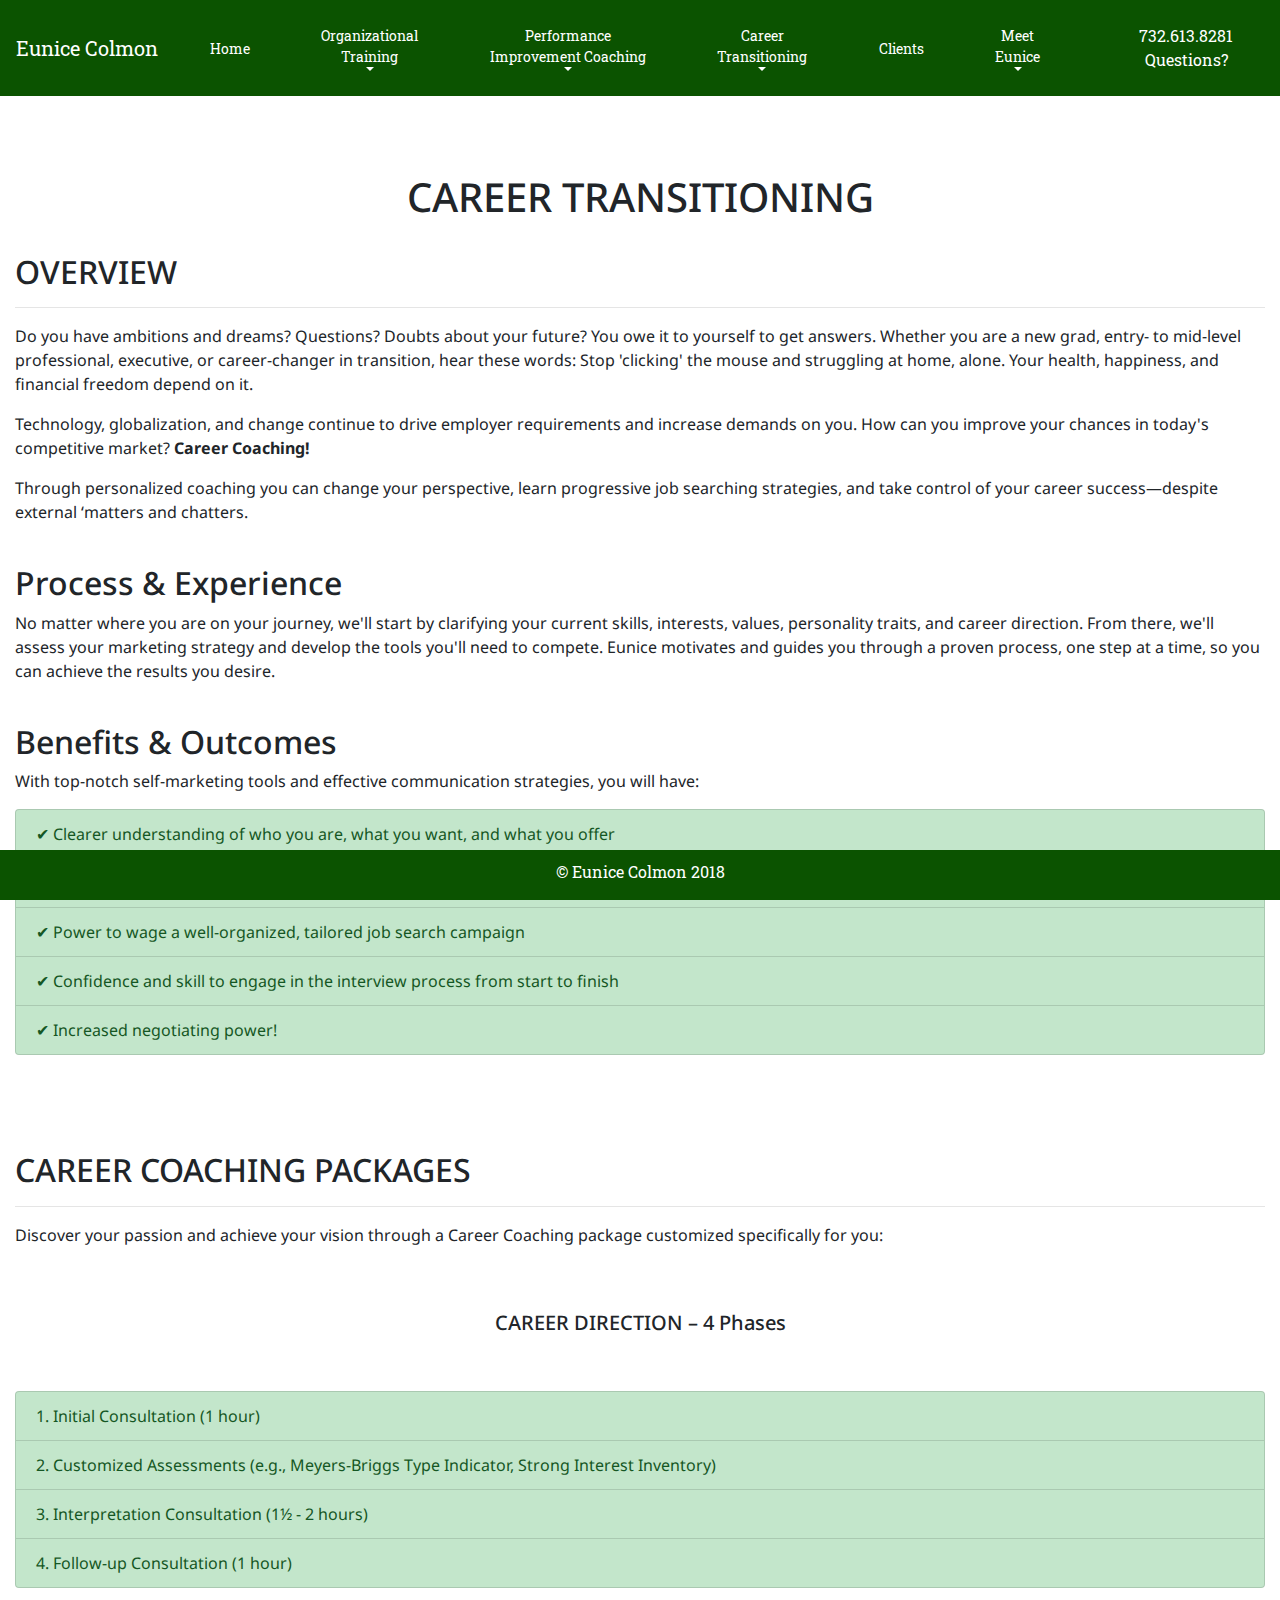
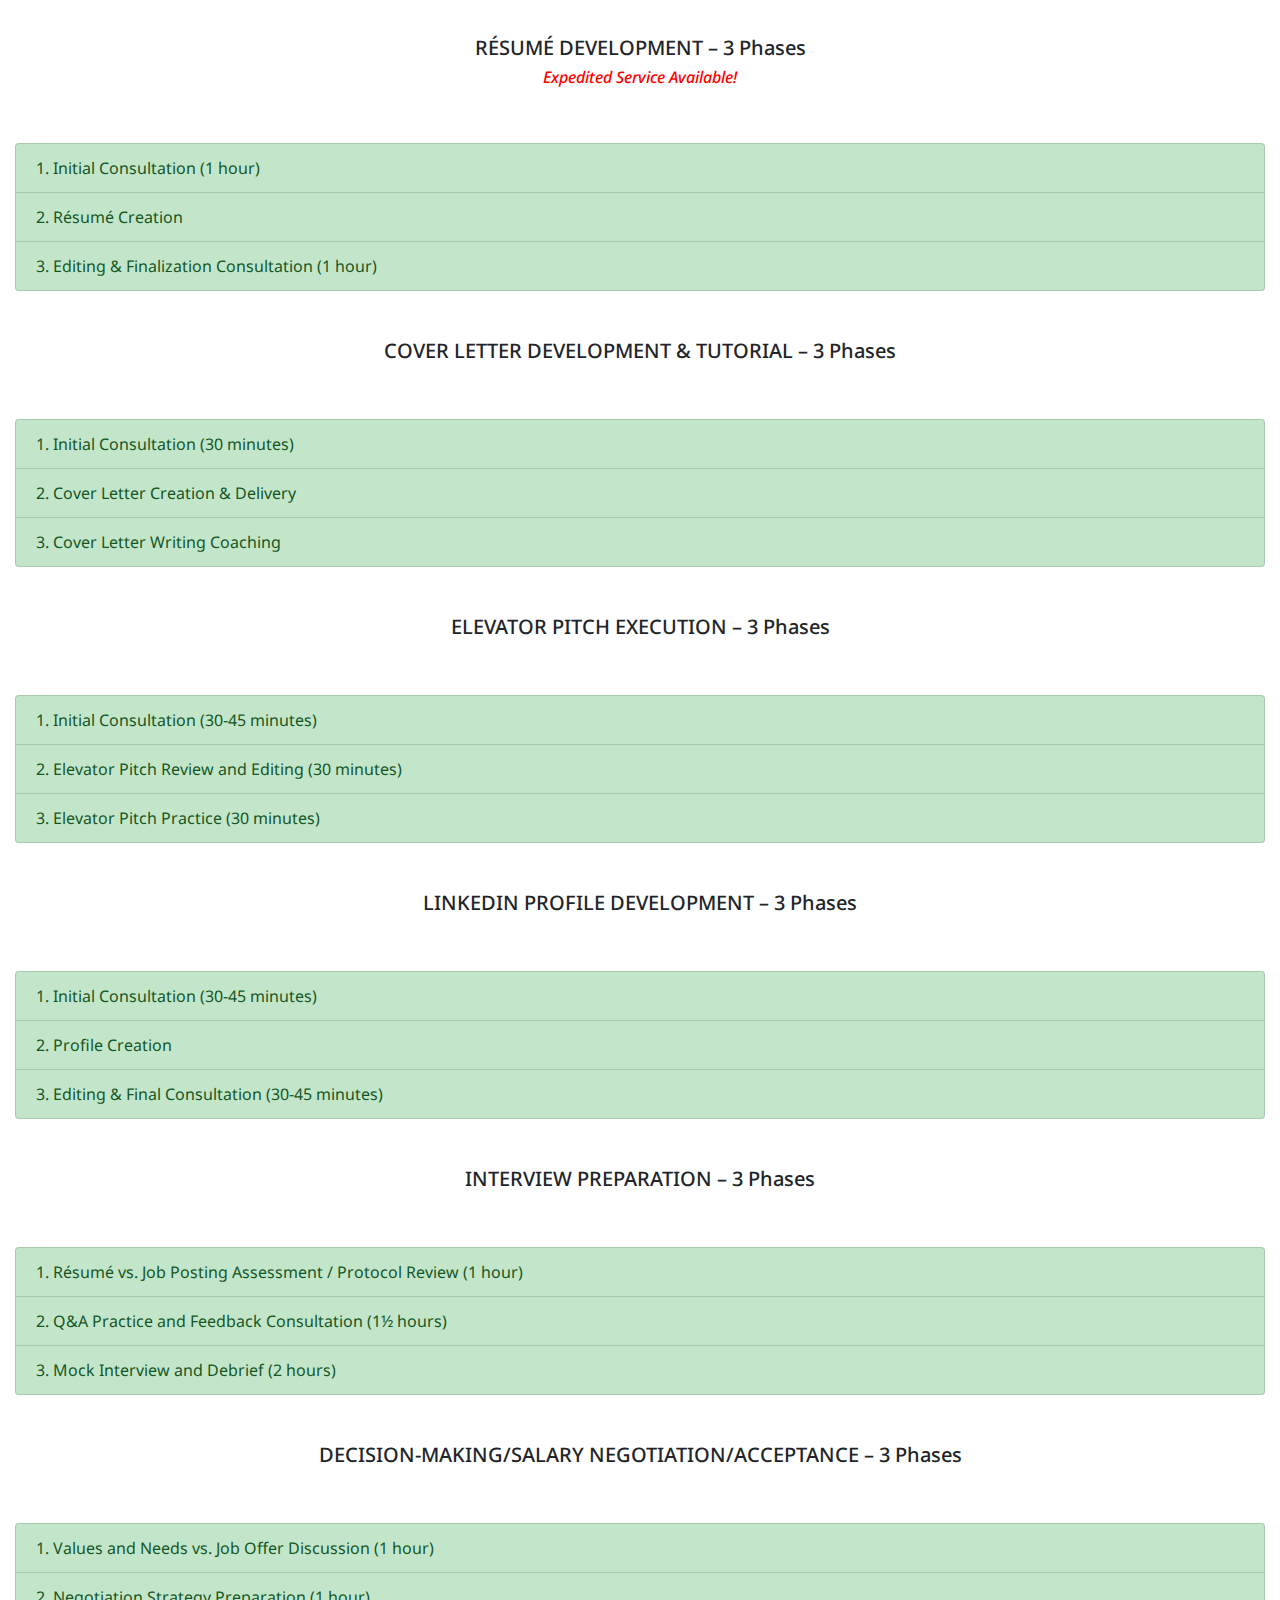
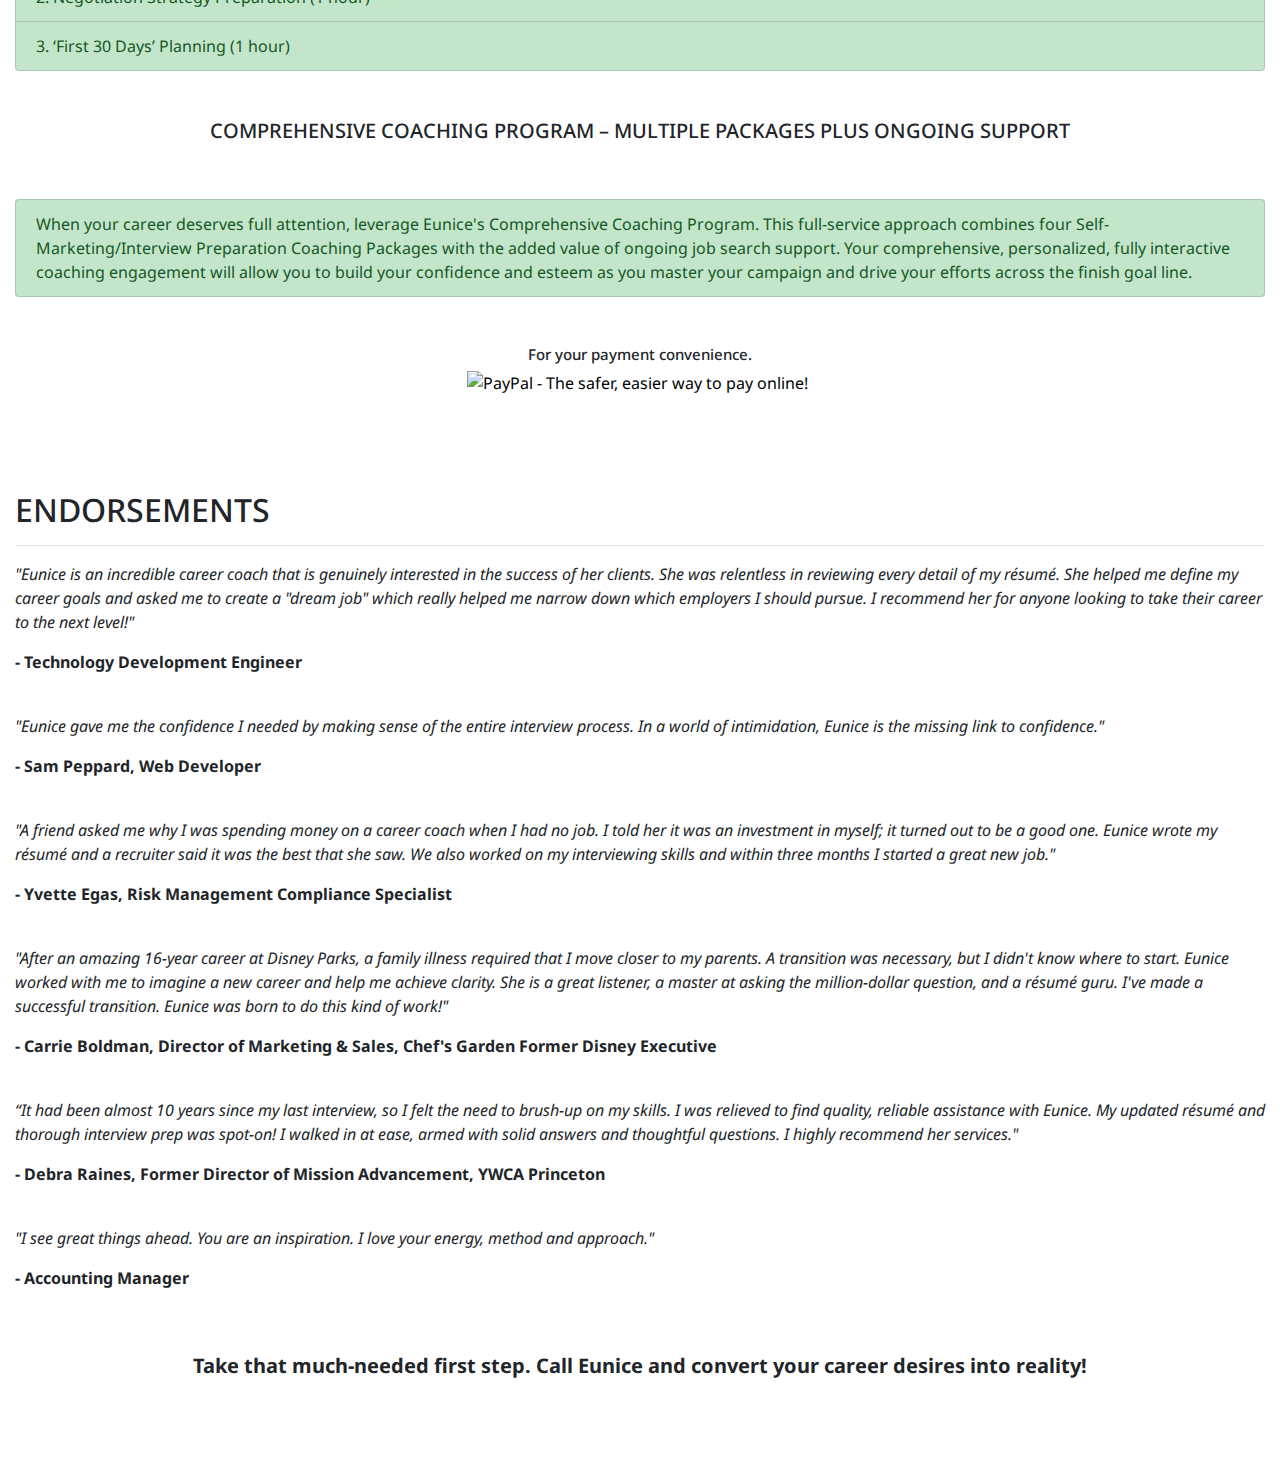
==== commit 56f26e6b: "add files via upload" ====
--- a/career.html
+++ b/career.html
@@ -219,17 +219,20 @@
                     <h5 class="text-center">
                         RÉSUMÉ DEVELOPMENT – 3 Phases
                     </h5>
-                    <br>
-                    <br>
-                    <ol class="list-group">
-                        <li class="list-group-item  list-group-item-success">1.Initial Consultation (1 hour)</li>
+                    <h6 class="text-center" style="color: red;">
+                        <em>Expedited Service Available!</em>
+                    </h6>
+                    <br>
+                    <br>
+                    <ol class="list-group">
+                        <li class="list-group-item  list-group-item-success">1. Initial Consultation (1 hour)</li>
                         <li class="list-group-item  list-group-item-success">2. Résumé Creation</li>
-                        <li class="list-group-item  list-group-item-success">3.Editing & Finalization Consultation (1 hour)</li>
-                    </ol>
-                    <br>
-                    <br>
-                    <h5 class="text-center">
-                        COVER LETTER DEVELOPMENT & TUTORIAL– 3 Phases
+                        <li class="list-group-item  list-group-item-success">3. Editing & Finalization Consultation (1 hour)</li>
+                    </ol>
+                    <br>
+                    <br>
+                    <h5 class="text-center">
+                        COVER LETTER DEVELOPMENT & TUTORIAL – 3 Phases
                     </h5>
                     <br>
                     <br>
@@ -253,7 +256,7 @@
                     <br>
                     <br>
                     <h5 class="text-center">
-                        LINKEDIN PROFILE DEVELOPMENT– 3 Phases
+                        LINKEDIN PROFILE DEVELOPMENT – 3 Phases
                     </h5>
                     <br>
                     <br>
@@ -293,9 +296,11 @@
                     </h5>
                     <br>
                     <br>
-                    <p>When your career deserves full attention, leverage Eunice's Comprehensive Coaching Program. This full-service approach combines
-                    four Self-Marketing/Interview Preparation Coaching Packages with the added value of ongoing job search support. Your comprehensive, personalized, fully interactive coaching engagement will allow you to build your confidence and esteem as you
-                    master your campaign and drive your efforts across the finish goal line.</p>
+                    <ol class="list-group">
+                        <li class="list-group-item list-group-item-success">When your career deserves full attention, leverage Eunice's Comprehensive Coaching Program. This full-service approach combines
+                        four Self-Marketing/Interview Preparation Coaching Packages with the added value of ongoing job search support. Your comprehensive, personalized, fully interactive coaching engagement will allow you to build your confidence and esteem as you
+                        master your campaign and drive your efforts across the finish goal line.</li>
+                    </ol>
                     <br>
                     <br>
 
--- a/styles/css/application.css
+++ b/styles/css/application.css
@@ -9,6 +9,9 @@
 .list-group-item--custom {
   list-style: disc;
   margin-left: 20px; }
+
+.padding {
+  padding: 40px; }
 
 .content {
   width: 100%;
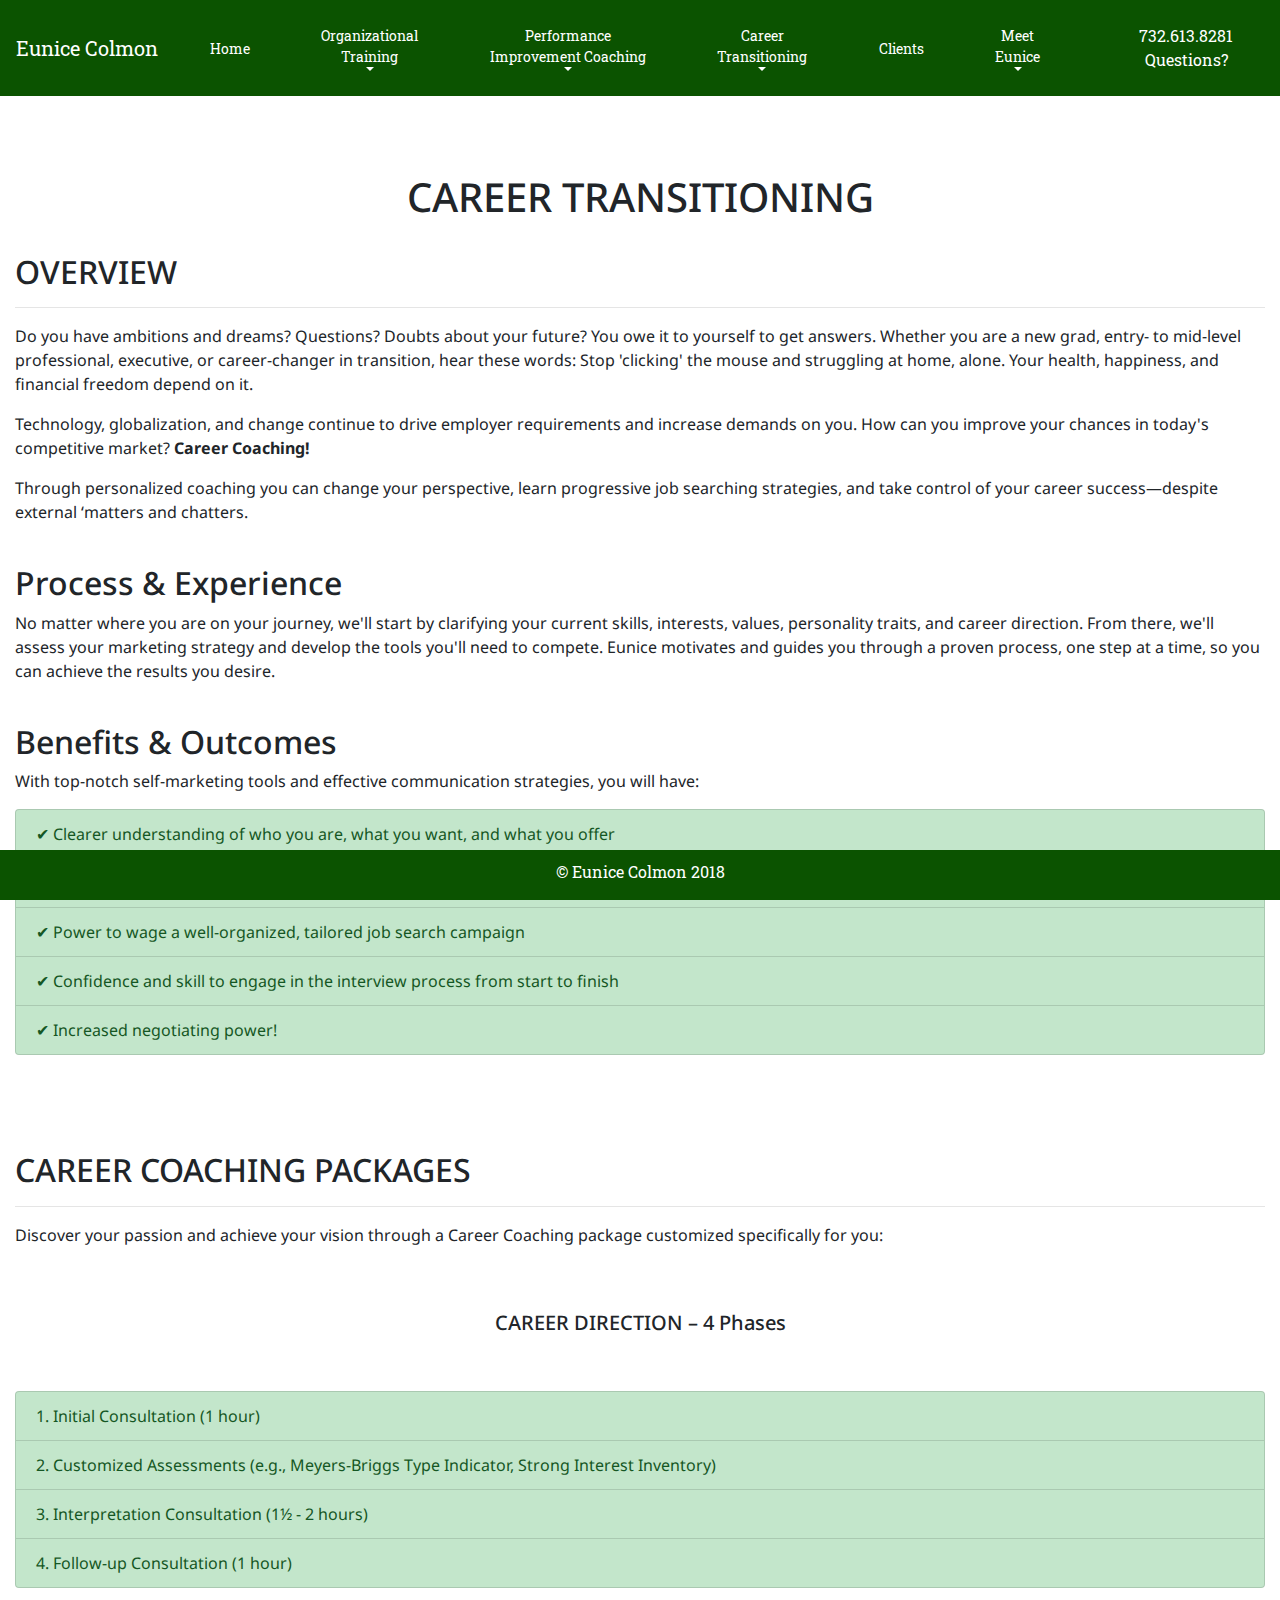
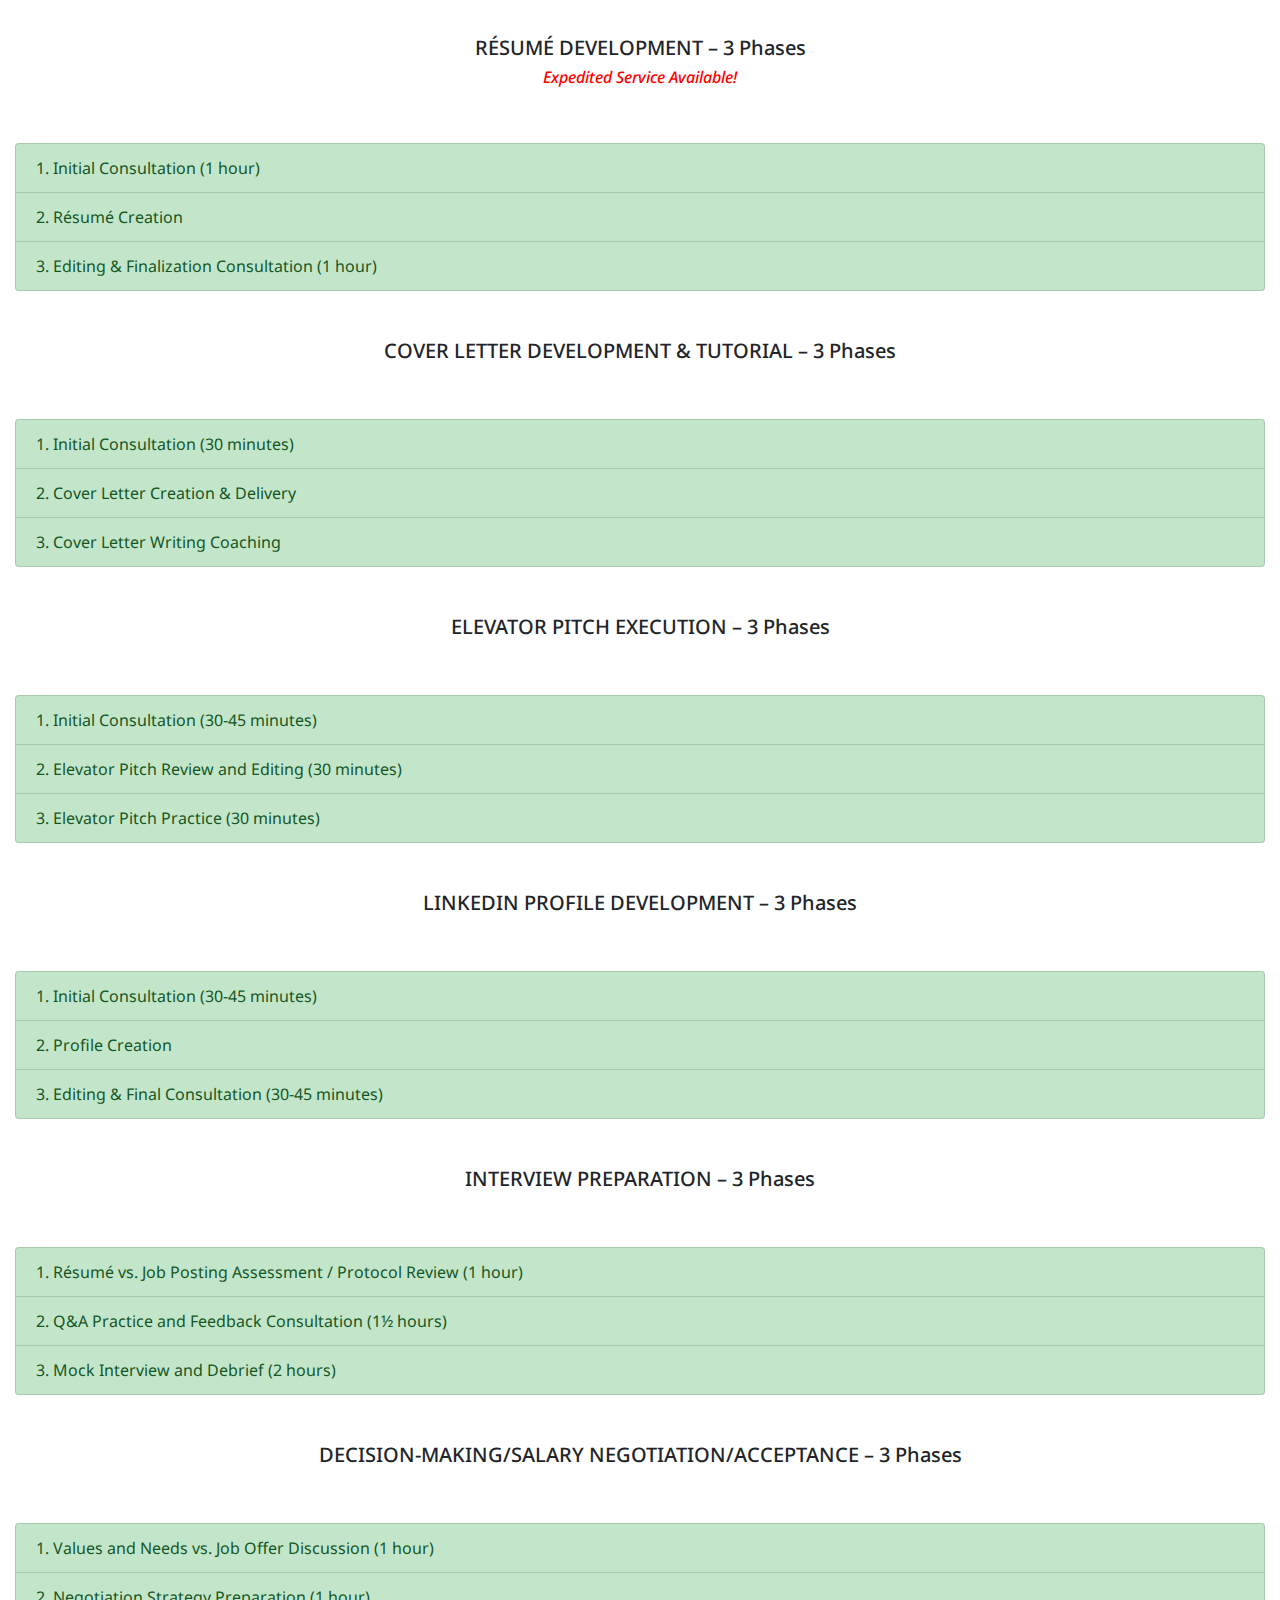
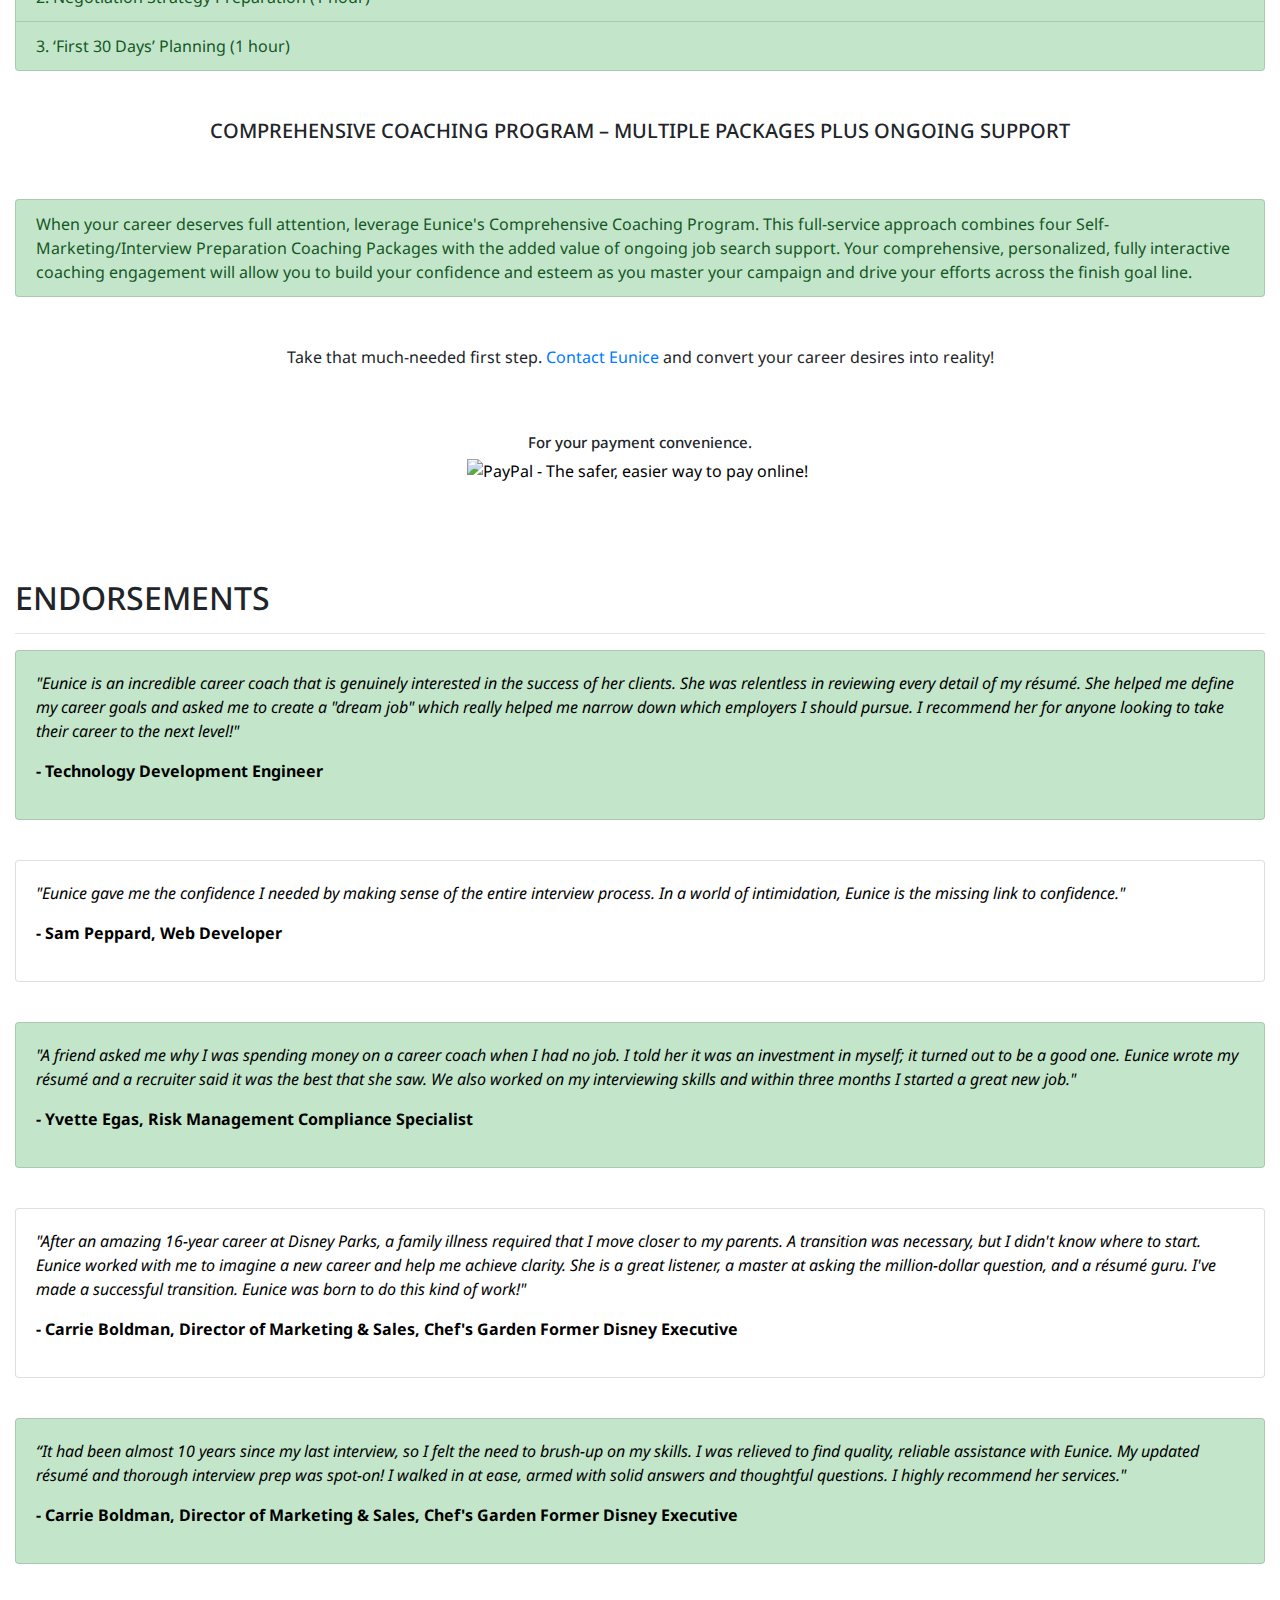
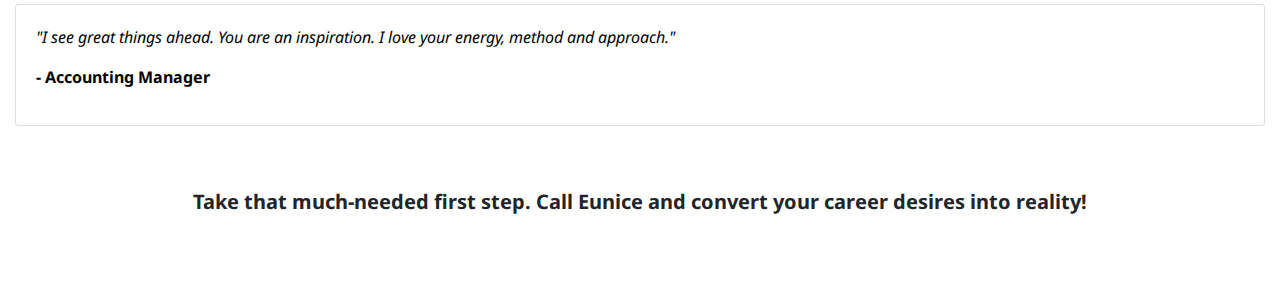
==== commit e1c7e93e: "add files via upload" ====
--- a/career.html
+++ b/career.html
@@ -304,6 +304,9 @@
                     <br>
                     <br>
 
+                    <p class="text-center">Take that much-needed first step. <a href="mailto:inspire@eunicecolmon.com">Contact Eunice</a> and convert your career desires into reality!</p>
+                    <br>
+                    <br>
                     <div class="pay_drop" align="center">
                         <h1 style="font-size:15px;">For your payment convenience.</h1>
                         <div class="paypal" align="center">
@@ -323,62 +326,107 @@
                     <h2>ENDORSEMENTS</h2>
                     <hr>
 
-                    <p>
-                        <em>"Eunice is an incredible career coach that is genuinely interested in the success of her clients. She was relentless in reviewing
-                        every detail of my résumé. She helped me define my career goals and asked me to create a "dream job" which really helped
-                        me narrow down which employers I should pursue. I recommend her for anyone looking to take their career to the next level!"</em>
-                    </p>
-                    <p>
-                        <strong>- Technology Development Engineer</strong>
-                    </p>
-                    <br>
-
-                    <p>
-                        <em>"Eunice gave me the confidence I needed by making sense of the entire interview process. In a world of intimidation, Eunice
-                        is the missing link to confidence."</em>
-                    </p>
-                    <p>
-                        <strong>- Sam Peppard, Web Developer</strong>
-                    </p>
-                    <br>
-
-                    <p>
-                        <em>"A friend asked me why I was spending money on a career coach when I had no job. I told her it was an investment in myself;
-                        it turned out to be a good one. Eunice wrote my résumé and a recruiter said it was the best that she saw. We also worked
-                        on my interviewing skills and within three months I started a great new job."</em>
-                    </p>
-                    <p>
-                        <strong>- Yvette Egas, Risk Management Compliance Specialist</strong>
-                    </p>
-                    <br>
-
-                    <p>
-                        <em>"After an amazing 16-year career at Disney Parks, a family illness required that I move closer to my parents. A transition
-                        was necessary, but I didn't know where to start. Eunice worked with me to imagine a new career and help me achieve clarity.
-                        She is a great listener, a master at asking the million-dollar question, and a résumé guru. I've made a successful transition.
-                        Eunice was born to do this kind of work!"</em>
-                    </p>
-                    <p>
-                        <strong>- Carrie Boldman, Director of Marketing & Sales, Chef's Garden Former Disney Executive</strong>
-                    </p>
-                    <br>
-
-                    <p>
-                        <em>“It had been almost 10 years since my last interview, so I felt the need to brush-up on my skills. I was relieved to find
-                        quality, reliable assistance with Eunice. My updated résumé and thorough interview prep was spot-on! I walked in at ease,
-                        armed with solid answers and thoughtful questions. I highly recommend her services."</em>
-                    </p>
-                    <p>
-                        <strong>- Debra Raines, Former Director of Mission Advancement, YWCA Princeton</strong>
-                    </p>
-                    <br>
-
-                    <p>
-                        <em>"I see great things ahead. You are an inspiration. I love your energy, method and approach."</em>
-                    </p>
-                    <p>
-                        <strong>- Accounting Manager</strong>
-                    </p>
+                    <div class="card card-outline-success mb-3" style="color: #000; background-color:#c3e6cb;">
+                        <div class="card-block">
+                            <blockquote class="card-blockquote">
+                                <p>
+                                    <em>"Eunice is an incredible career coach that is genuinely interested in the success of her clients. She was relentless in reviewing
+                                    every detail of my résumé. She helped me define my career goals and asked me to create a "dream job" which really helped
+                                    me narrow down which employers I should pursue. I recommend her for anyone looking to take their career to the next level!"</em>
+                                </p>
+                                <p>
+                                    <strong>- Technology Development Engineer</strong>
+                                </p>
+                            </blockquote>
+                            </cite>
+                        </div>
+                    </div>
+                    <br>
+
+                    <div class="card card-outline-success mb-3" style="color: #000;">
+                        <div class="card-block">
+                            <blockquote class="card-blockquote">
+                                <p>
+                                    <em>"Eunice gave me the confidence I needed by making sense of the entire interview process. In a world of intimidation, Eunice
+                                    is the missing link to confidence."</em>
+                                </p>
+                                <p>
+                                    <strong>- Sam Peppard, Web Developer</strong>
+                                </p>
+                            </blockquote>
+                            </cite>
+                        </div>
+                    </div>
+
+                    <br>
+
+                    <div class="card card-outline-success mb-3" style="color: #000; background-color:#c3e6cb;">
+                        <div class="card-block">
+                            <blockquote class="card-blockquote">
+                                <p>
+                                    <em>"A friend asked me why I was spending money on a career coach when I had no job. I told her it was an investment in myself;
+                                    it turned out to be a good one. Eunice wrote my résumé and a recruiter said it was the best that she saw. We also worked
+                                    on my interviewing skills and within three months I started a great new job."</em>
+                                </p>
+                                <p>
+                                    <strong>- Yvette Egas, Risk Management Compliance Specialist</strong>
+                                </p>
+                            </blockquote>
+                            </cite>
+                        </div>
+                    </div>
+                    <br>
+
+                    <div class="card card-outline-success mb-3" style="color: #000;">
+                        <div class="card-block">
+                            <blockquote class="card-blockquote">
+                                <p>
+                                    <em>"After an amazing 16-year career at Disney Parks, a family illness required that I move closer to my parents. A transition
+                                    was necessary, but I didn't know where to start. Eunice worked with me to imagine a new career and help me achieve clarity.
+                                    She is a great listener, a master at asking the million-dollar question, and a résumé guru. I've made a successful transition.
+                                    Eunice was born to do this kind of work!"</em>
+                                </p>
+                                <p>
+                                    <strong>- Carrie Boldman, Director of Marketing & Sales, Chef's Garden Former Disney Executive</strong>
+                                </p>
+                            </blockquote>
+                            </cite>
+                        </div>
+                    </div>
+
+                    <br>
+
+                    <div class="card card-outline-success mb-3" style="color: #000; background-color:#c3e6cb;">
+                        <div class="card-block">
+                            <blockquote class="card-blockquote">
+                                <p>
+                                    <em>“It had been almost 10 years since my last interview, so I felt the need to brush-up on my skills. I was relieved to find
+                                    quality, reliable assistance with Eunice. My updated résumé and thorough interview prep was spot-on! I walked in at ease,
+                                    armed with solid answers and thoughtful questions. I highly recommend her services."</em>
+                                </p>
+                                <p>
+                                    <strong>- Carrie Boldman, Director of Marketing & Sales, Chef's Garden Former Disney Executive</strong>
+                                </p>
+                            </blockquote>
+                            </cite>
+                        </div>
+                    </div>
+
+                    <br>
+
+                    <div class="card card-outline-success mb-3" style="color: #000;">
+                        <div class="card-block">
+                            <blockquote class="card-blockquote">
+                                <p>
+                                    <em>"I see great things ahead. You are an inspiration. I love your energy, method and approach."</em>
+                                </p>
+                                <p>
+                                    <strong>- Accounting Manager</strong>
+                                </p>
+                            </blockquote>
+                            </cite>
+                        </div>
+                    </div>
                     <br>
                     <br>
                     <h5 class="text-center"><strong>Take that much-needed first step. Call Eunice and convert your career desires into reality!</strong></h5>
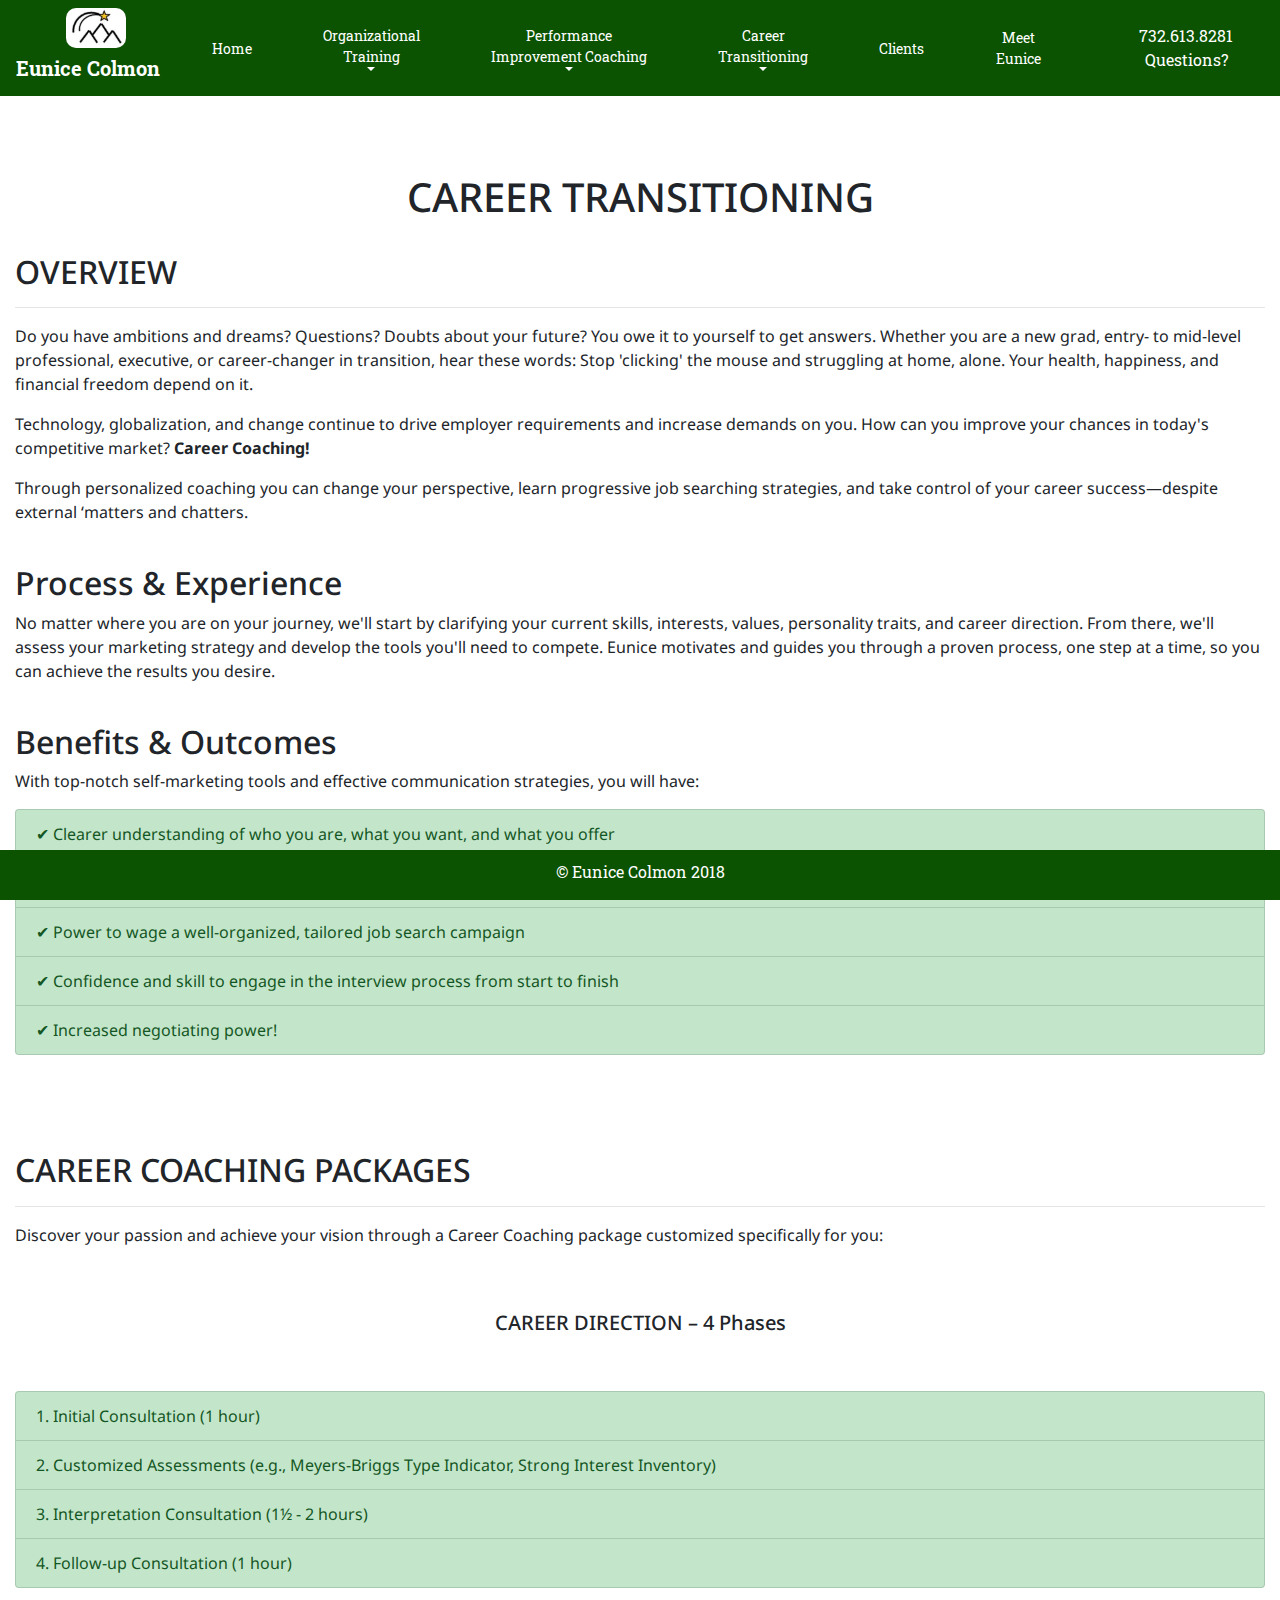
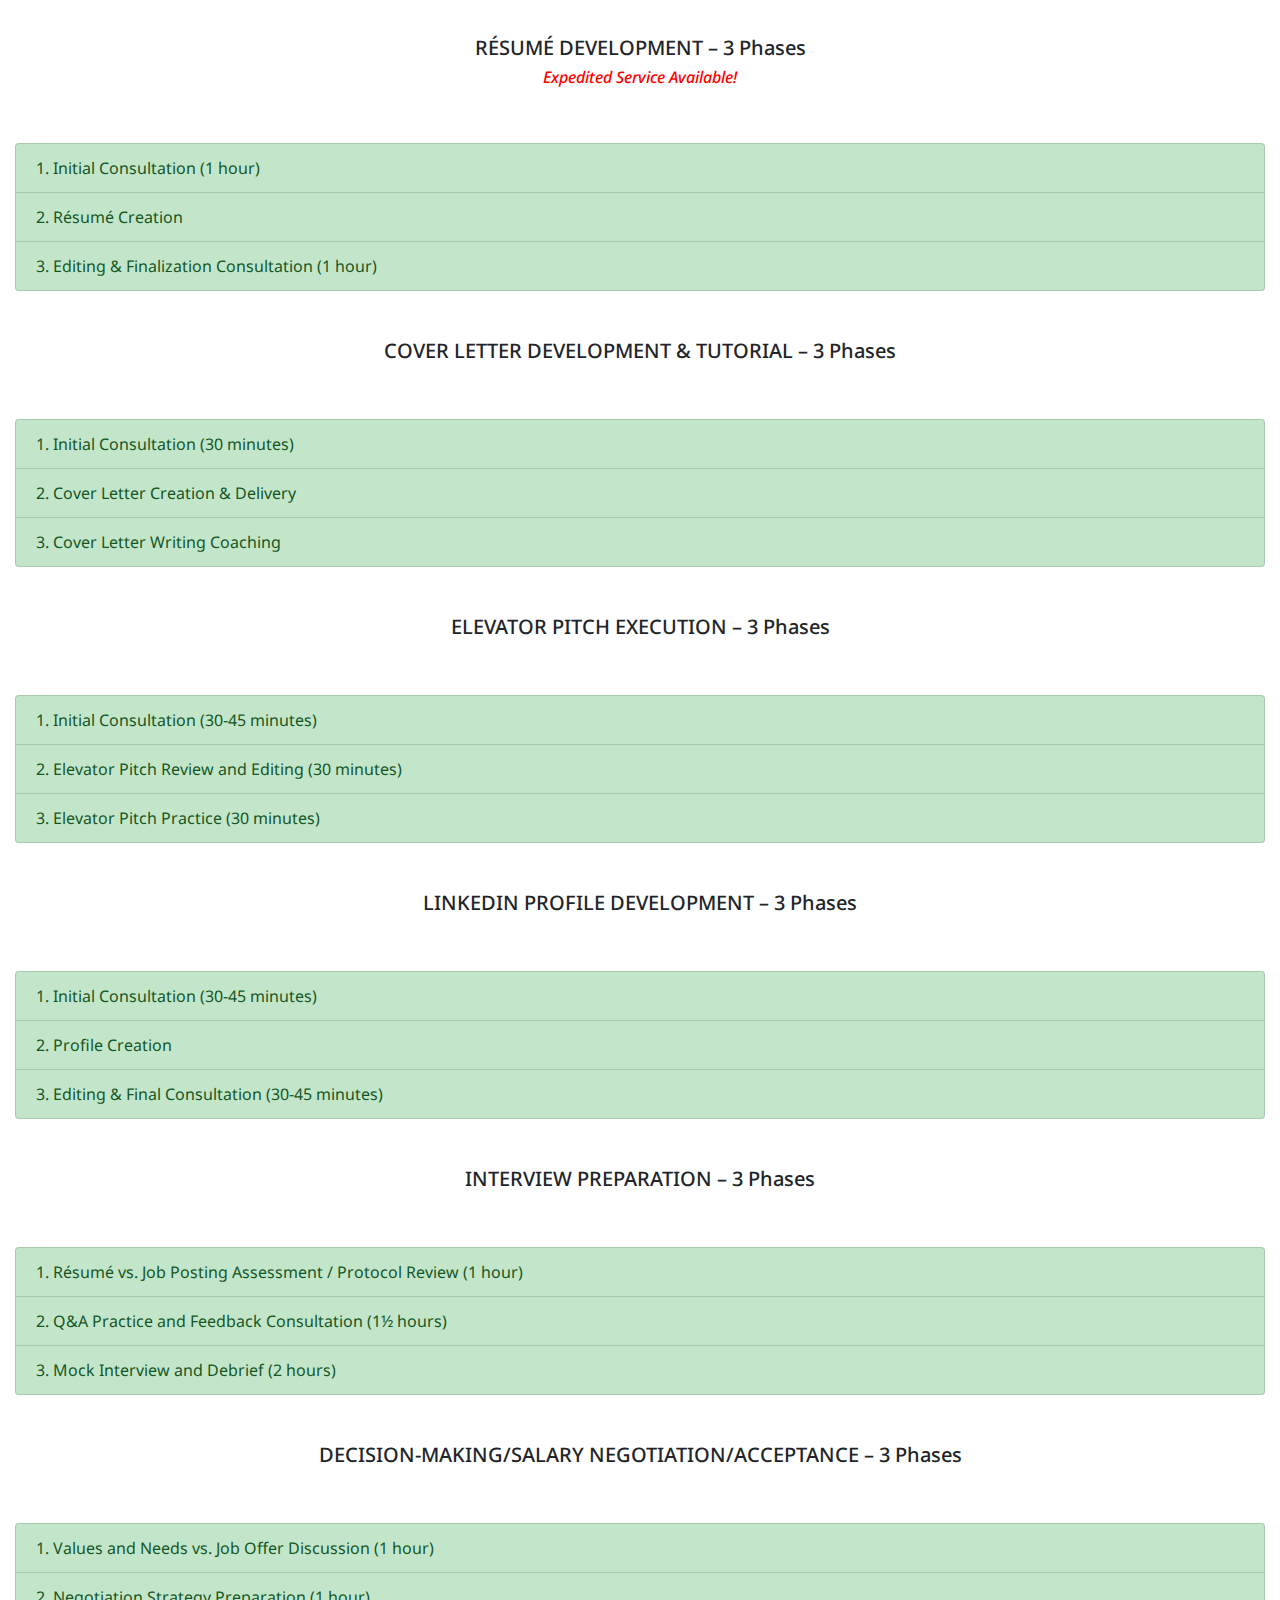
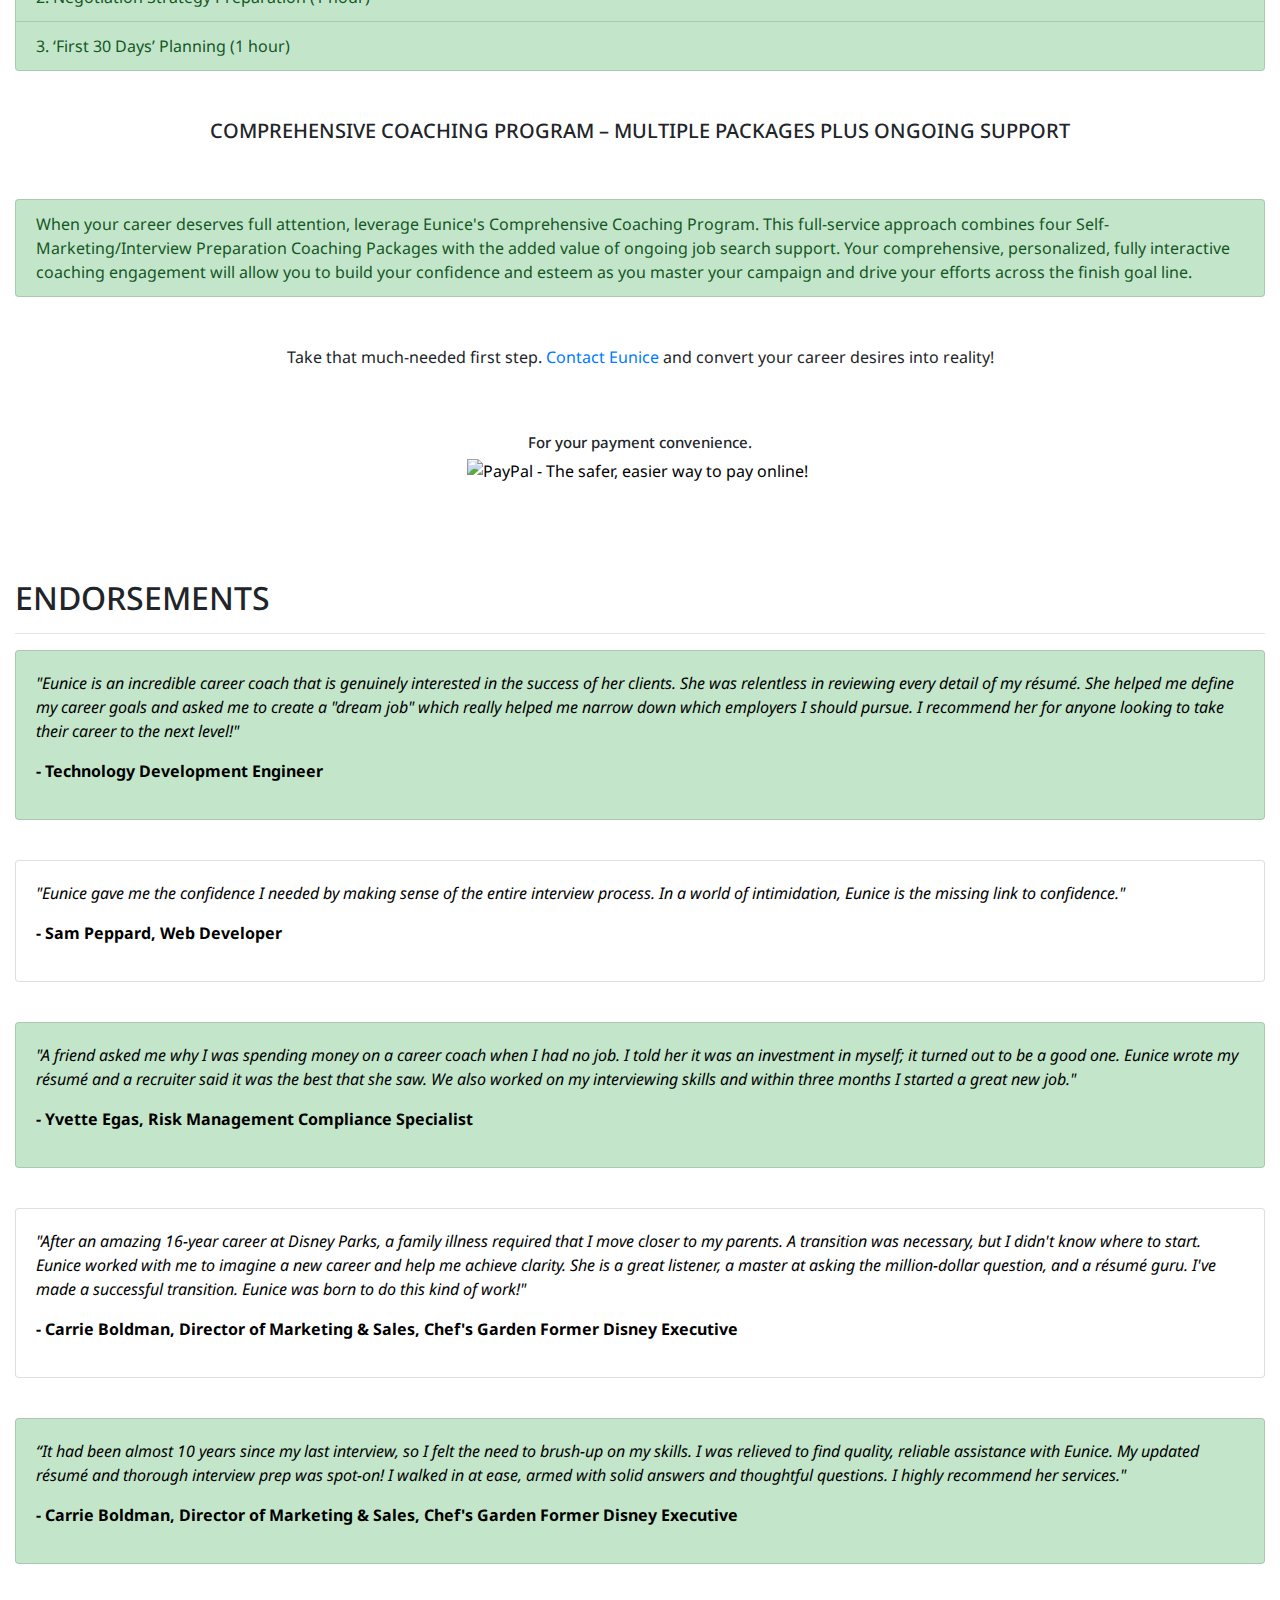
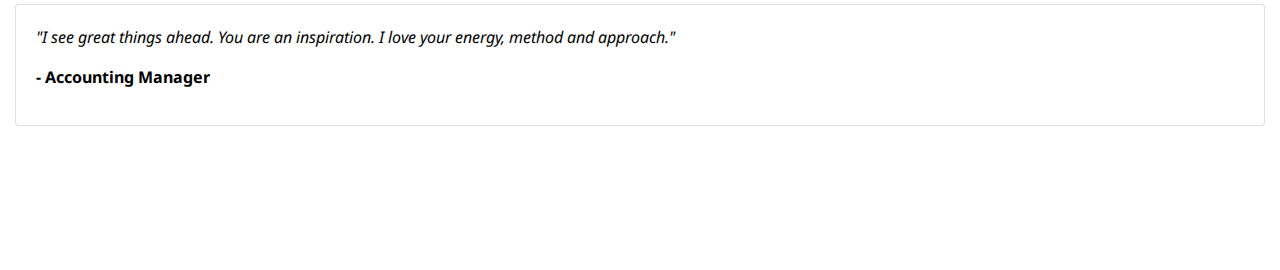
==== commit afeeeb7e: "add files via upload" ====
--- a/career.html
+++ b/career.html
@@ -28,7 +28,12 @@
                     aria-controls="navbarNavDropdown" aria-expanded="false" aria-label="Toggle navigation">
                     <span class="navbar-toggler-icon"></span>
                 </button>
-                <a class="navbar-brand" href="#">Eunice Colmon</a>
+                <div class="logo-container-mobile">
+                    <img width="60" src="img/logo.jpg">
+                    <a class="navbar-brand" href="index.html">
+                        <strong>Eunice Colmon</strong>
+                    </a>
+                </div>
                 <div class="navbar-collapse collapse" id="navbarNavDropdown" aria-expanded="false" style="">
                     <ul class="navbar-nav">
                         <li class="nav-item">
@@ -72,16 +77,11 @@
                         <li class="nav-item">
                             <a class="nav-link" href="clients.html#overview">Clients</a>
                         </li>
-                        <li class="nav-item dropdown">
-                            <a class="nav-link dropdown-toggle" href="#" id="navbardrop" data-toggle="dropdown">
+                        <li class="nav-item">
+                            <a class="nav-link" href="eunice.html#overview">
                                 Meet
                                 <br>Eunice
                             </a>
-                            <div class="dropdown-menu">
-                                <a class="dropdown-item" href="eunice.html#overview">Vision</a>
-                                <a class="dropdown-item" href="eunice.html#mission">Mission</a>
-                                <a class="dropdown-item" href="eunice.html#bio">Bio</a>
-                            </div>
                         </li>
                         <li class="nav-item">
                             <a class="nav-link" href="tel:732.613.8281">732.613.8281</a>
@@ -96,7 +96,12 @@
         <div class="navigation navigation--desktop">
             <nav class="navbar navbar-expand-sm">
                 <!-- Brand -->
-                <a class="navbar-brand" href="index.html">Eunice Colmon</a>
+                <div class="logo-container">
+                    <img width="60" src="img/logo.jpg">
+                    <a class="navbar-brand" href="index.html">
+                        <strong>Eunice Colmon</strong>
+                    </a>
+                </div>
         
                 <!-- Links -->
                 <ul class="navbar-nav">
@@ -141,16 +146,11 @@
                     <li class="nav-item">
                         <a class="nav-link" href="clients.html#overview">Clients</a>
                     </li>
-                    <li class="nav-item dropdown">
-                        <a class="nav-link dropdown-toggle" href="#" id="navbardrop" data-toggle="dropdown">
+                    <li class="nav-item">
+                        <a class="nav-link" href="eunice.html#overview">
                             Meet
                             <br>Eunice
                         </a>
-                        <div class="dropdown-menu">
-                            <a class="dropdown-item" href="eunice.html#overview">Vision</a>
-                            <a class="dropdown-item" href="eunice.html#mission">Mission</a>
-                            <a class="dropdown-item" href="eunice.html#bio">Bio</a>
-                        </div>
                     </li>
                 </ul>
             </nav>
@@ -429,7 +429,6 @@
                     </div>
                     <br>
                     <br>
-                    <h5 class="text-center"><strong>Take that much-needed first step. Call Eunice and convert your career desires into reality!</strong></h5>
                 </div>
             </div>
         </div>
--- a/styles/css/application.css
+++ b/styles/css/application.css
@@ -139,6 +139,16 @@
     .navigation--mobile {
       display: none; } }
 
+.logo-container {
+  display: flex;
+  display: -webkit-flex;
+  flex-direction: column;
+  -webkit-flex-direction: column; }
+  .logo-container img {
+    margin: 0 auto;
+    border-radius: 10px;
+    -webkit-border-radius: 10px; }
+
 .slider {
   margin-top: 0; }
   .slider .carousel-caption h3 {
@@ -154,7 +164,7 @@
     display: none; }
   @media screen and (min-width: 576px) {
     .slider {
-      margin-top: 40px; }
+      margin-top: 149px; }
       .slider .carousel-caption h3 {
         font-size: 80px; } }
   @media screen and (min-width: 768px) {
@@ -162,6 +172,9 @@
       display: block; }
     .slider .slider-image-mobile {
       display: none; } }
+  @media screen and (min-width: 769px) {
+    .slider {
+      margin-top: 40px; } }
 
 footer {
   position: fixed;
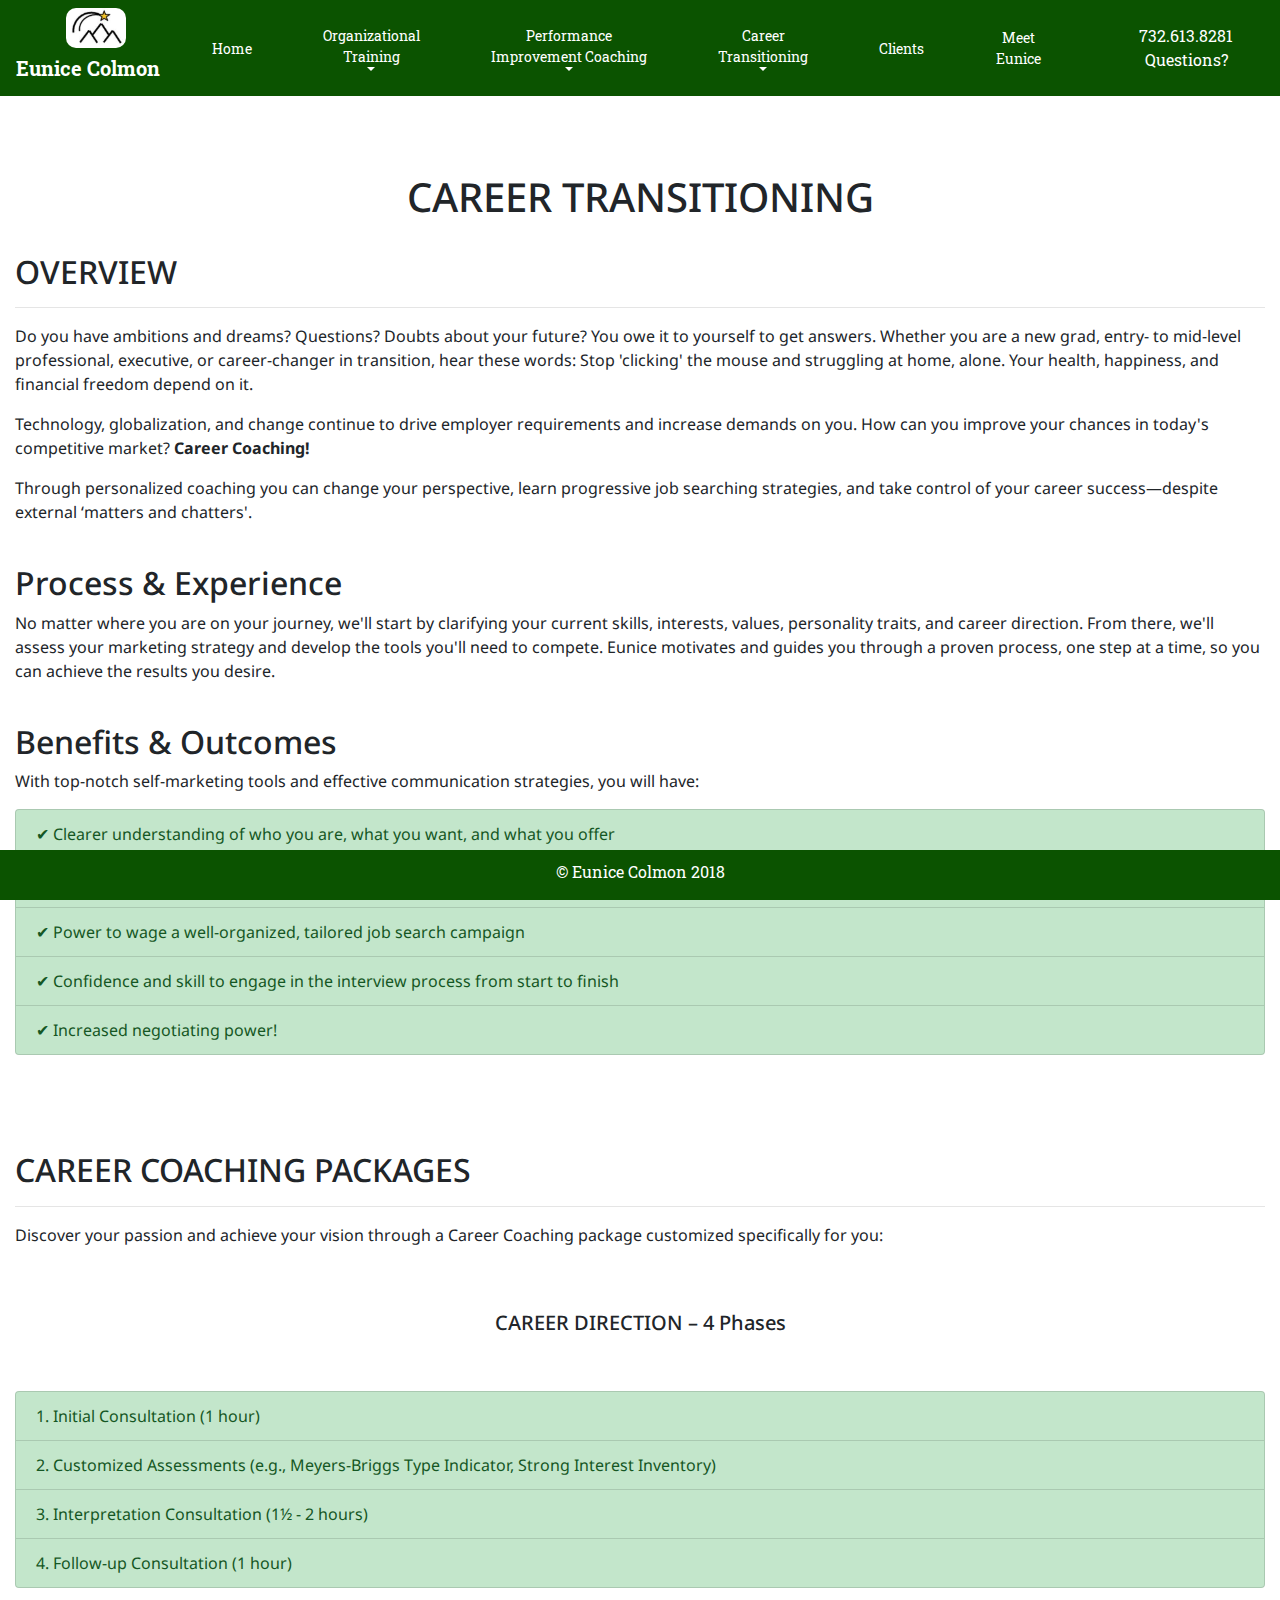
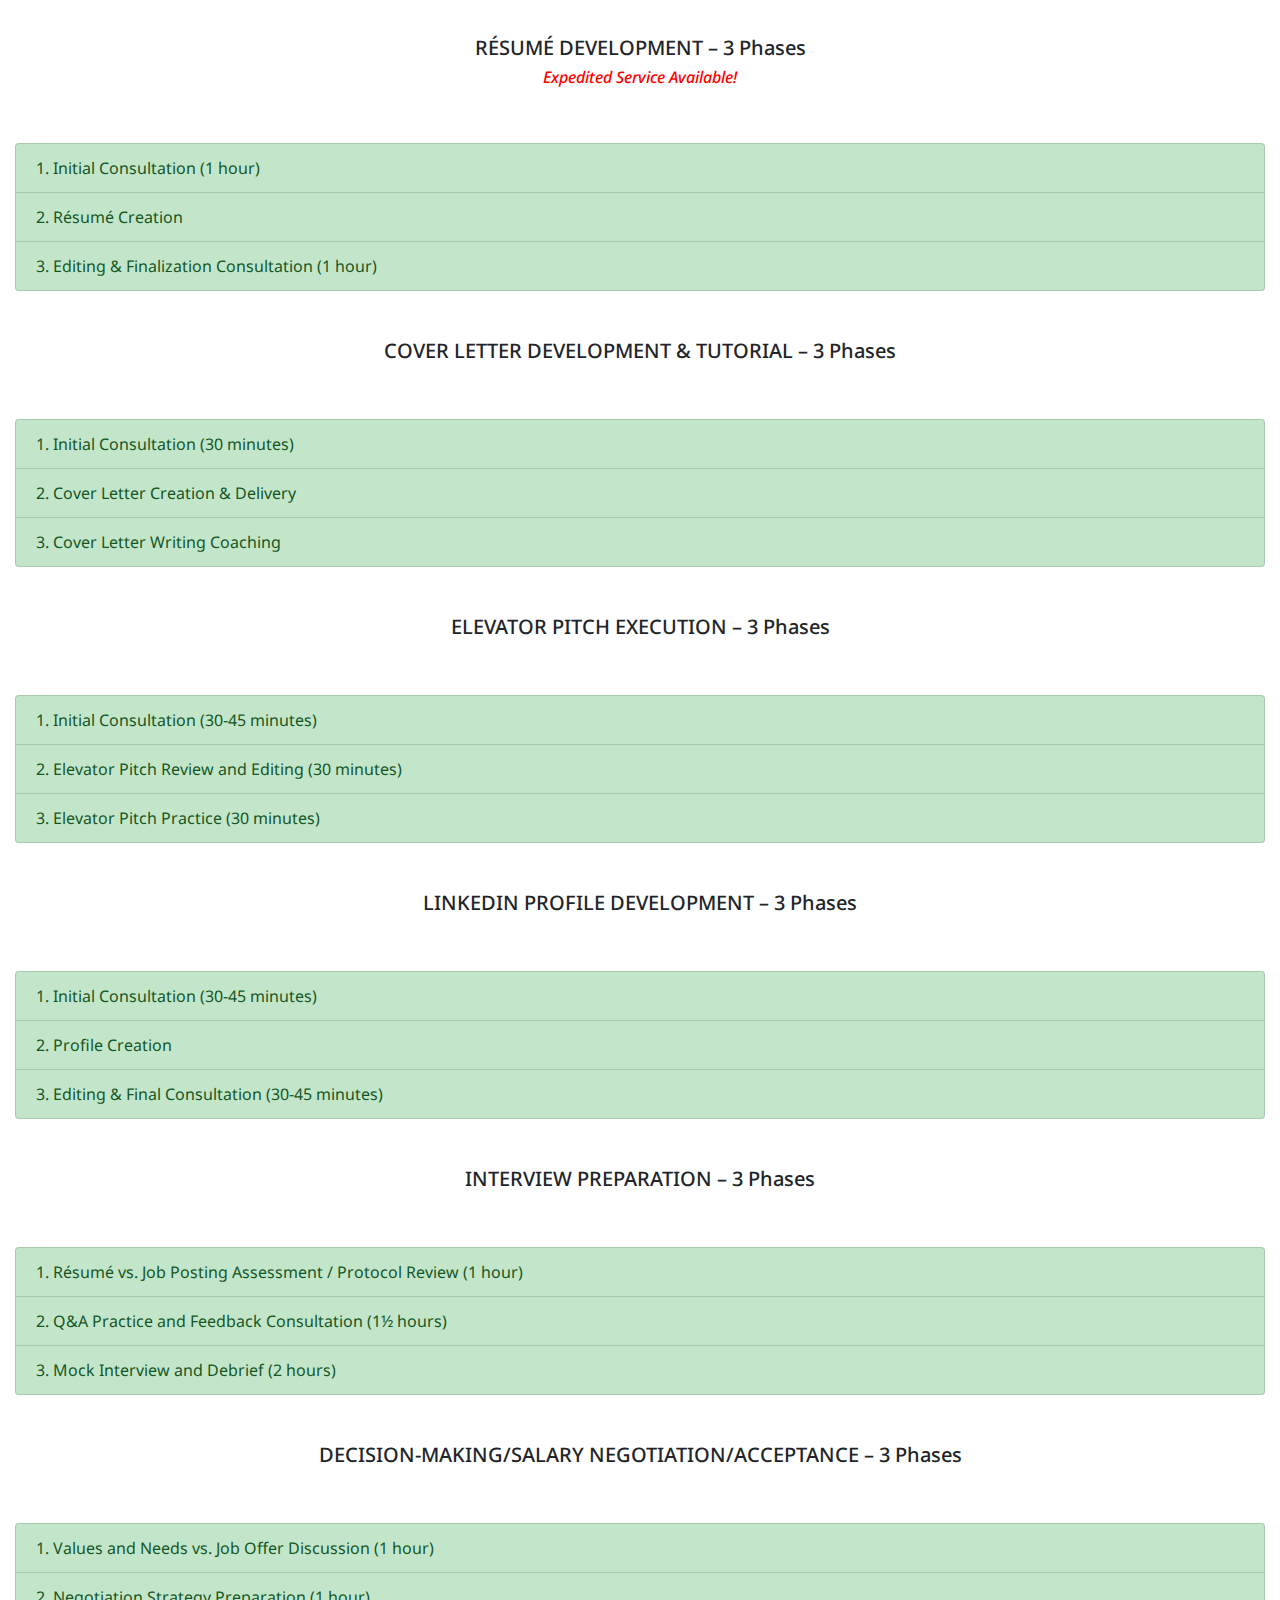
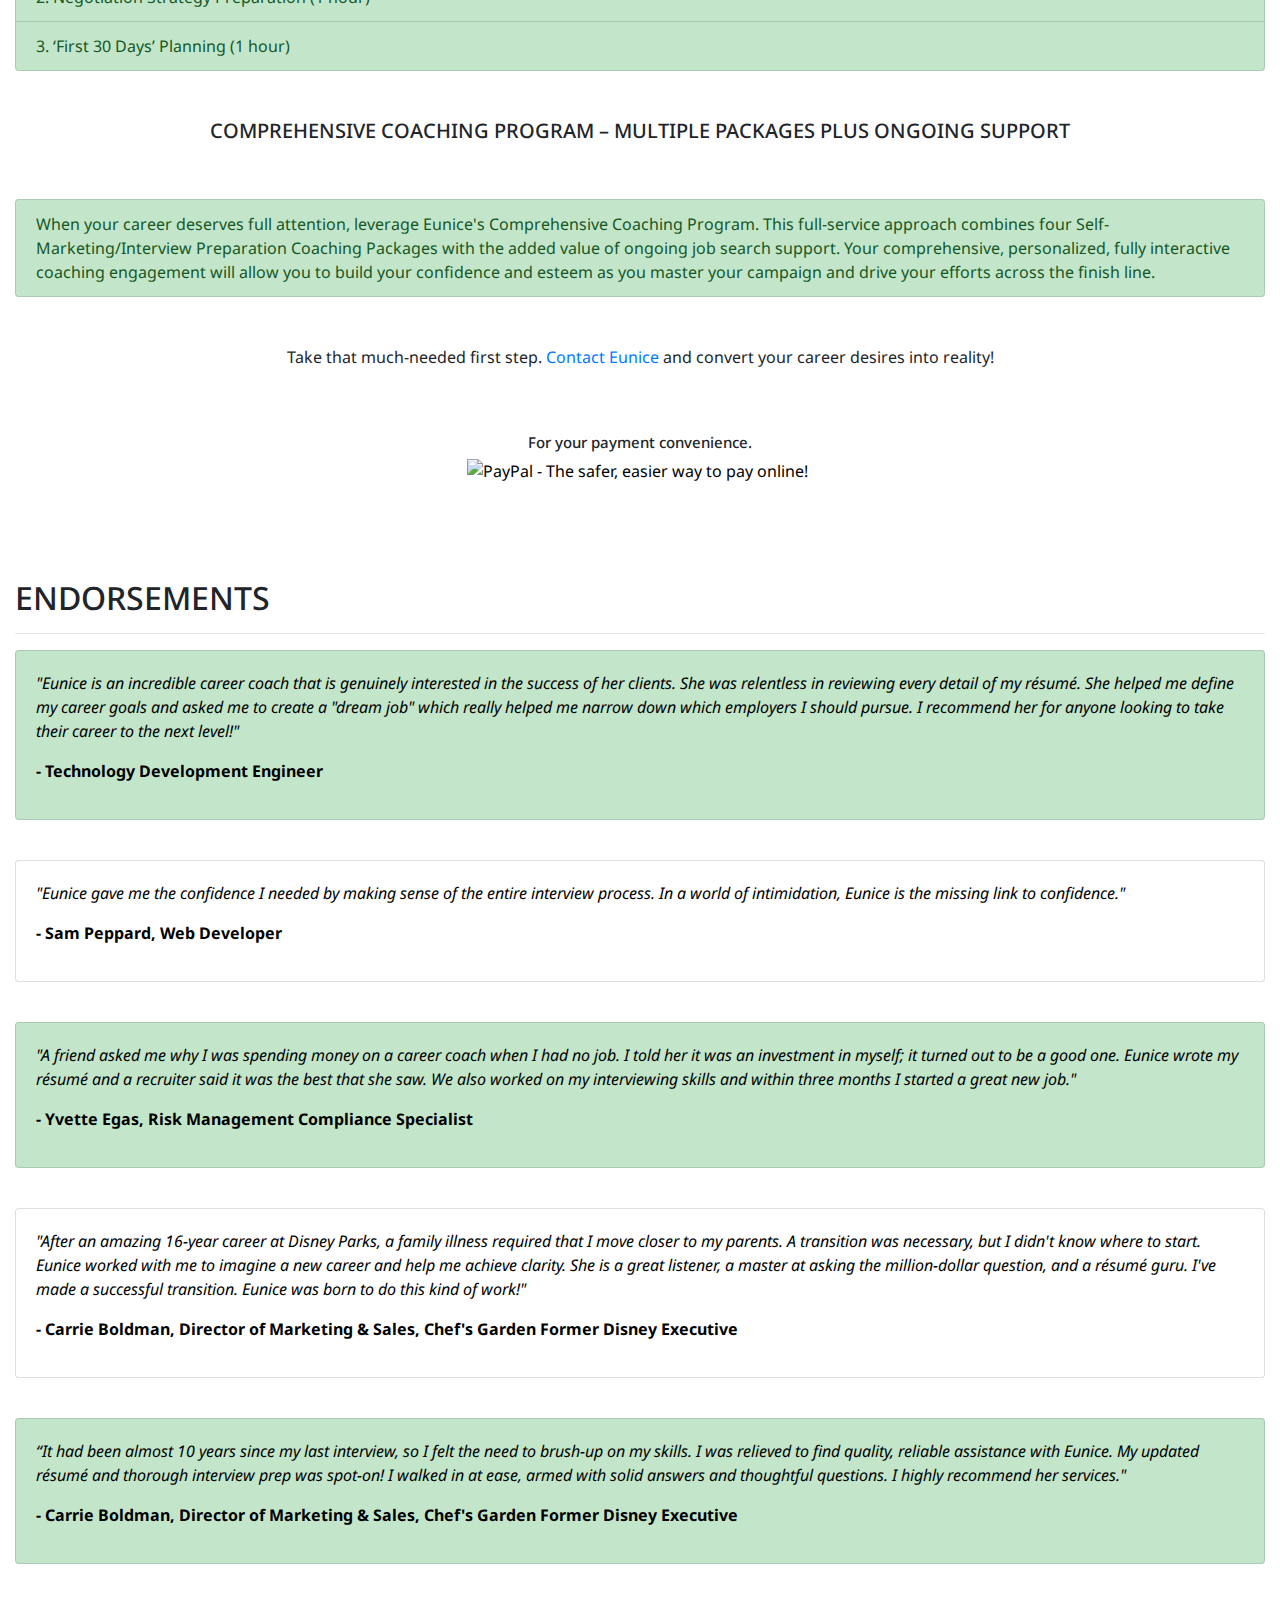
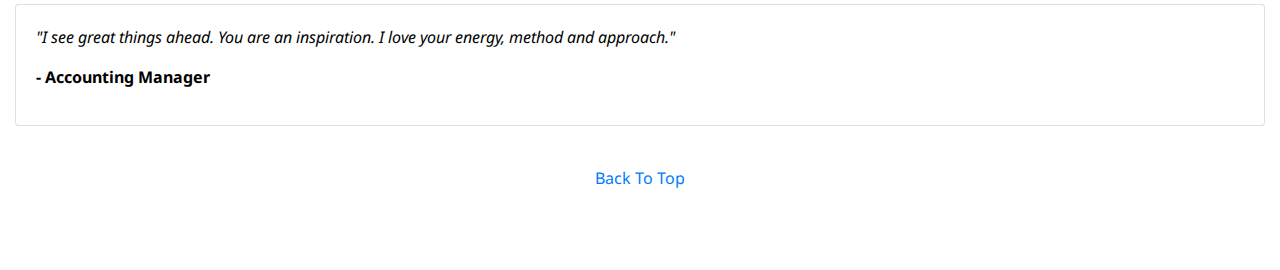
==== commit 2b837669: "add back to top links under endorsements" ====
--- a/career.html
+++ b/career.html
@@ -177,7 +177,7 @@
                     <p>Technology, globalization, and change continue to drive employer requirements and increase demands on you. How can you improve
                     your chances in today's competitive market? <strong>Career Coaching!</strong></p>
                     <p>Through personalized coaching you can change your perspective, learn progressive job searching strategies, and take control
-                    of your career success—despite external ‘matters and chatters.</p>
+                    of your career success—despite external ‘matters and chatters'.</p>
                     <br>
                     <h2>Process & Experience</h2>
                     <p>No matter where you are on your journey, we'll start by clarifying your current skills, interests, values, personality traits,
@@ -299,7 +299,7 @@
                     <ol class="list-group">
                         <li class="list-group-item list-group-item-success">When your career deserves full attention, leverage Eunice's Comprehensive Coaching Program. This full-service approach combines
                         four Self-Marketing/Interview Preparation Coaching Packages with the added value of ongoing job search support. Your comprehensive, personalized, fully interactive coaching engagement will allow you to build your confidence and esteem as you
-                        master your campaign and drive your efforts across the finish goal line.</li>
+                        master your campaign and drive your efforts across the finish line.</li>
                     </ol>
                     <br>
                     <br>
@@ -428,7 +428,9 @@
                         </div>
                     </div>
                     <br>
-                    <br>
+                    <div class="text-center">
+                        <a class="text-center" href="#overview">Back To Top</a>
+                    </div>
                 </div>
             </div>
         </div>
